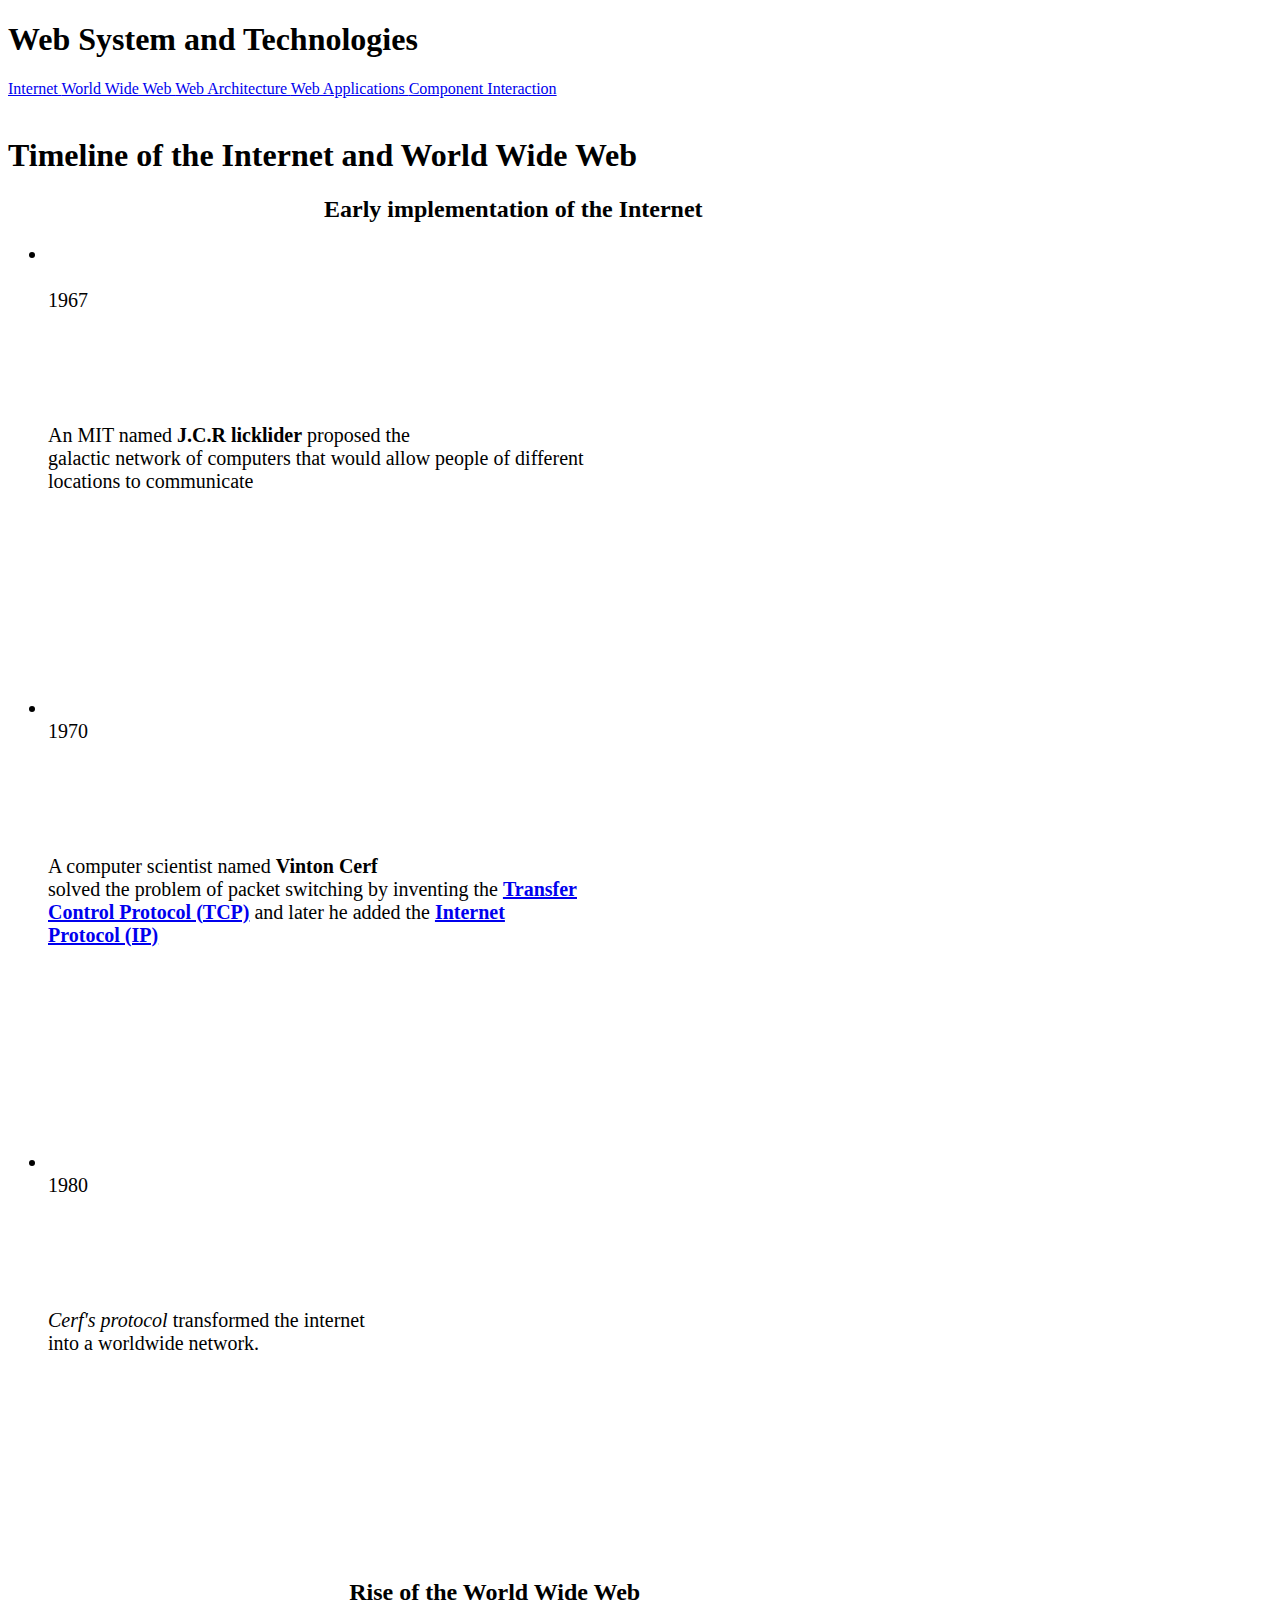
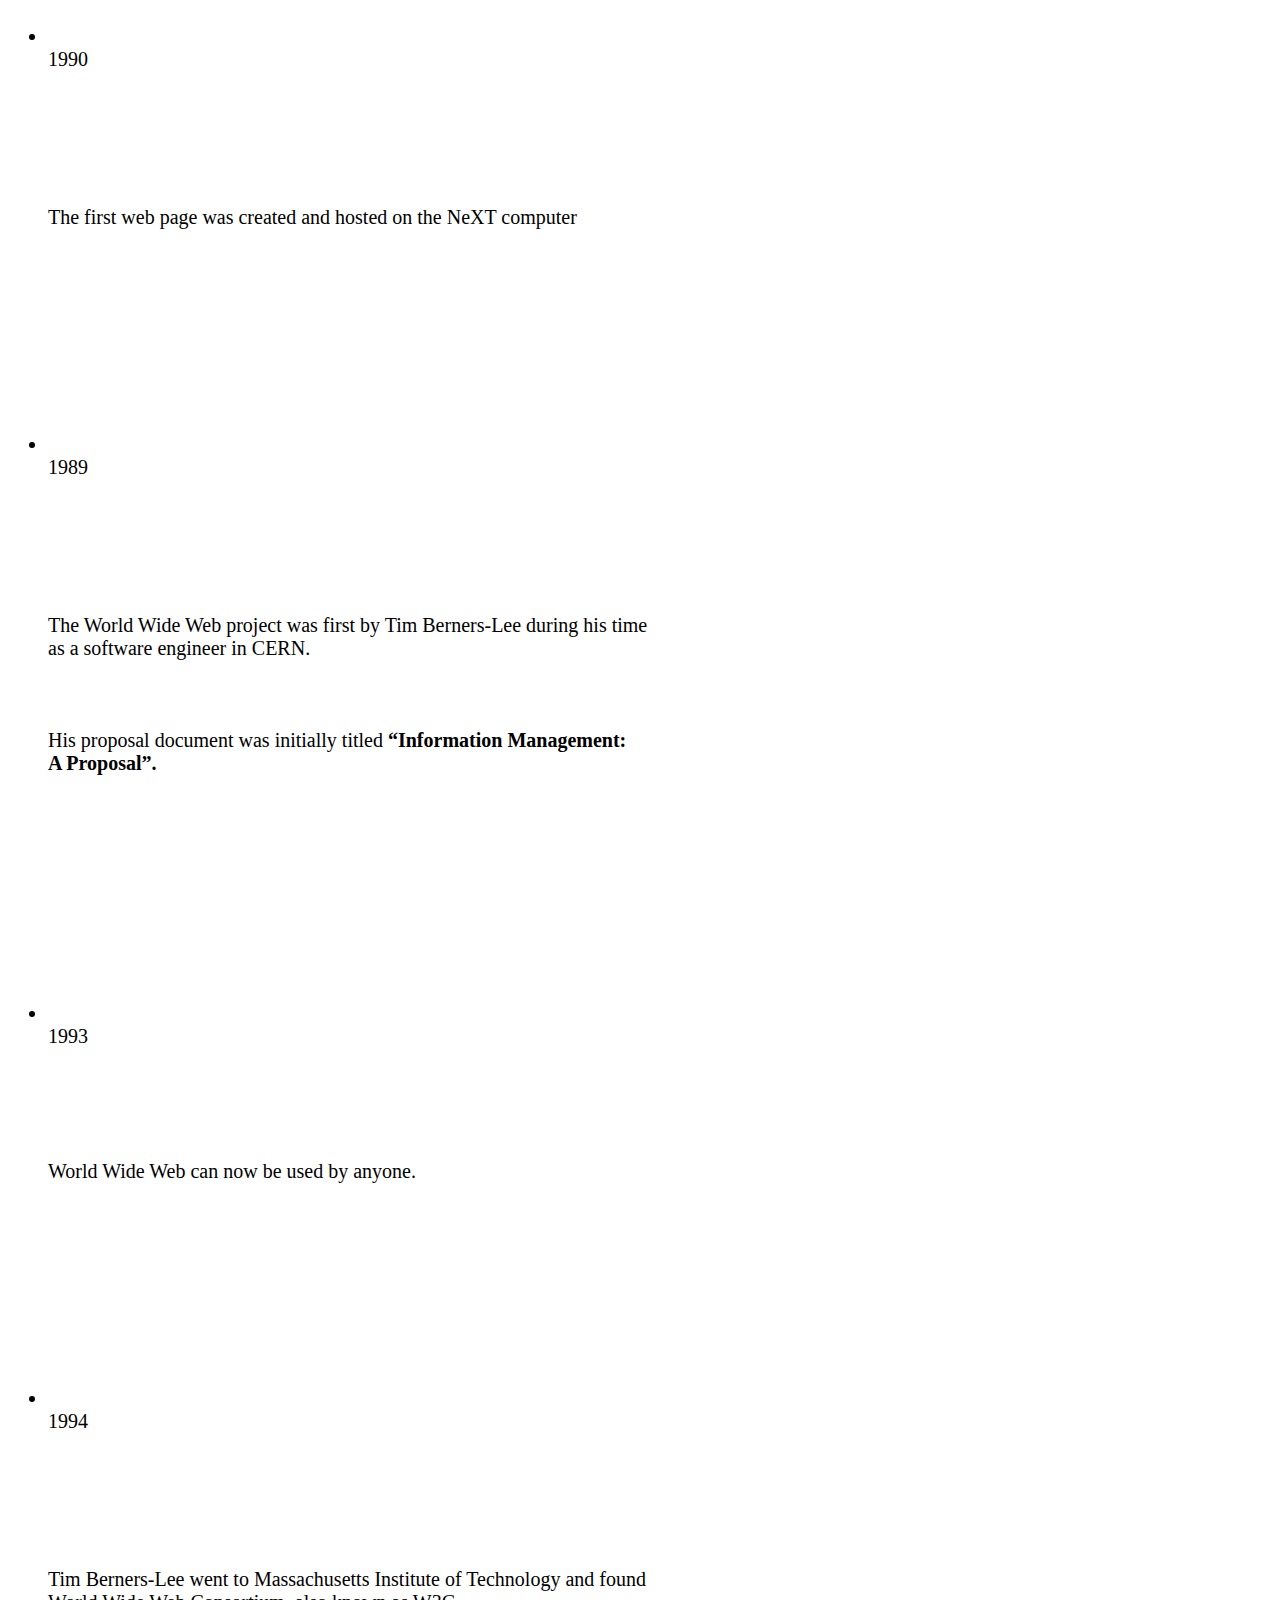
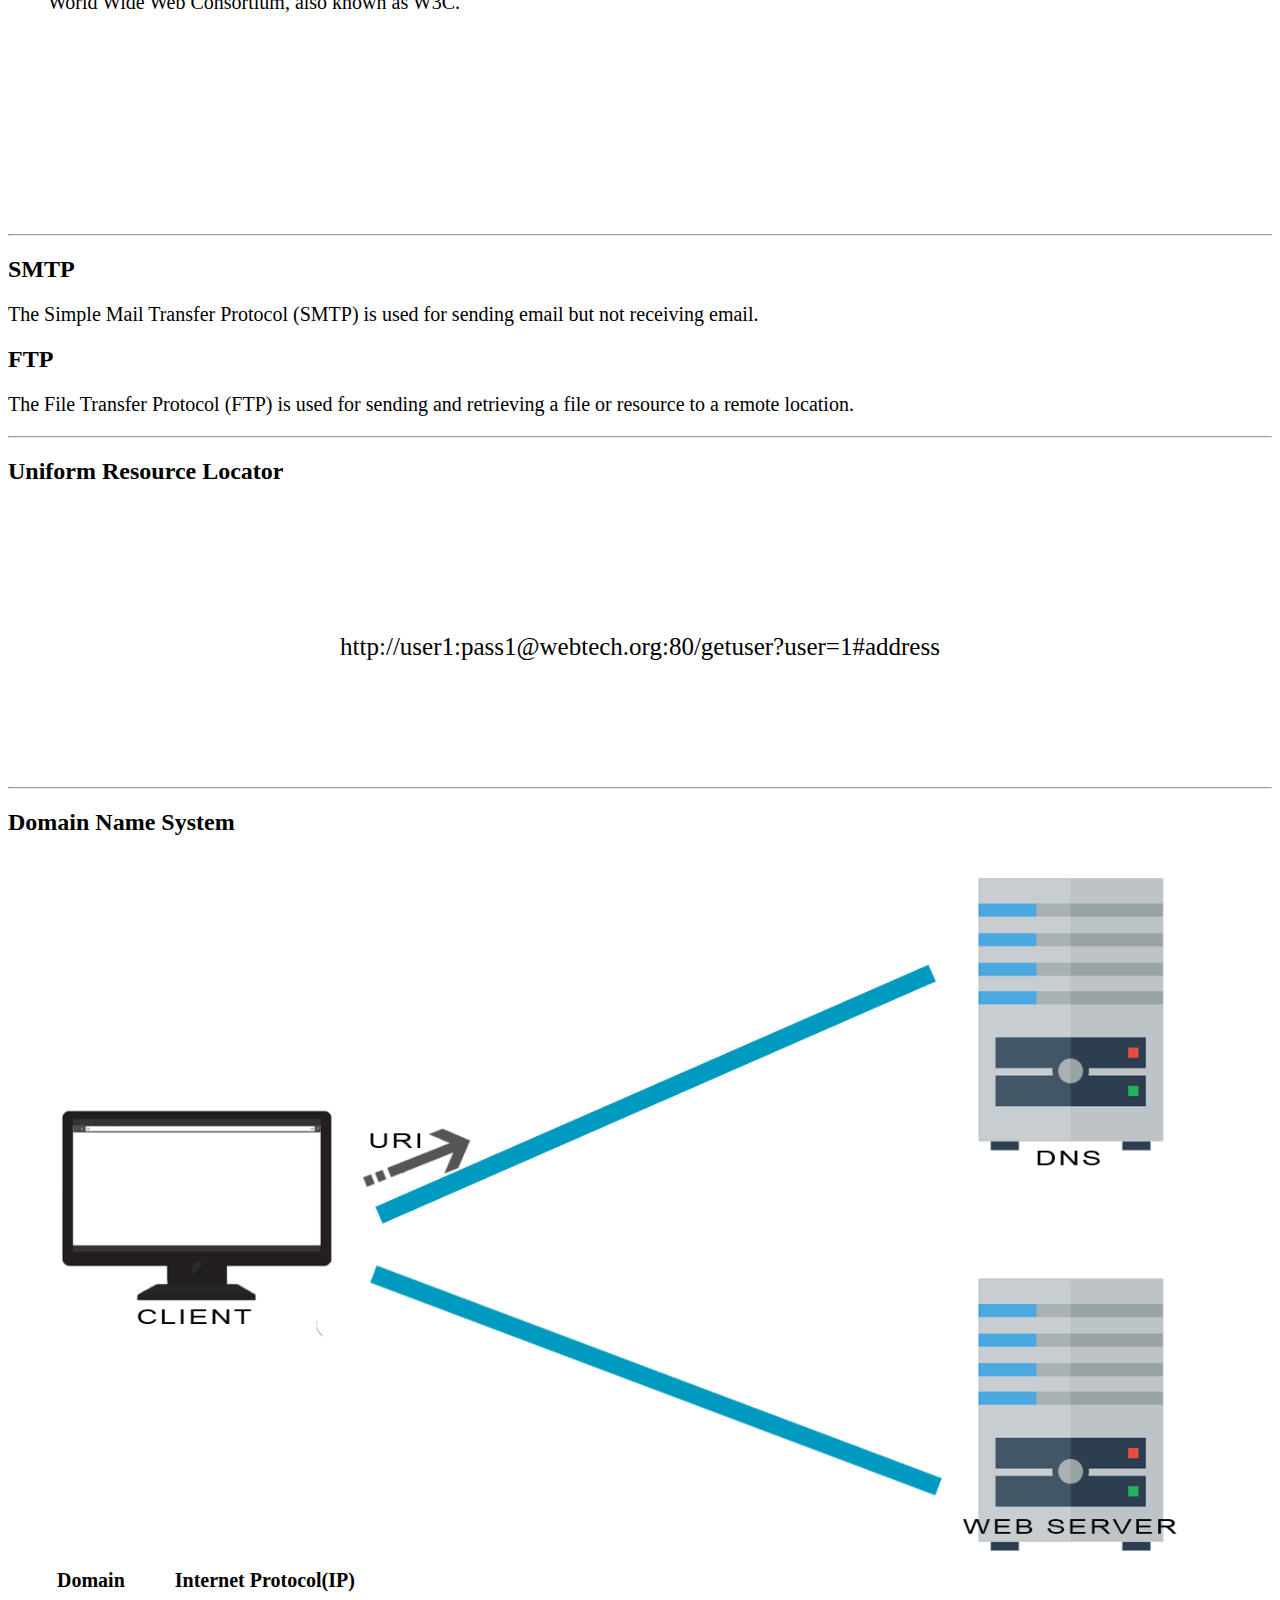
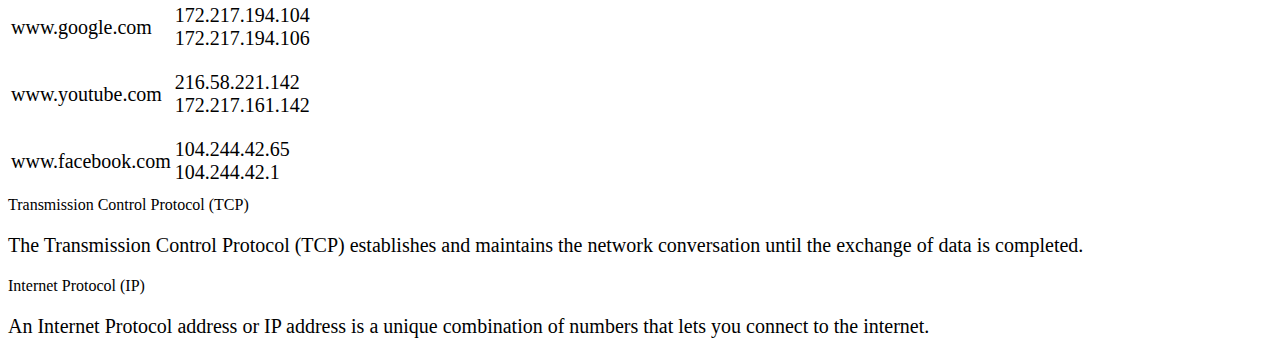
==== index.html @ efdf8cb7 "Merge branch 'master' of https://github.com/majorgeneralproblem/WebTech" ====
<!Doctype HTML>

<html>

<head>
    <!-- Standard Meta -->
    <meta charset="utf-8">
    <meta http-equiv="X-UA-Compatible" content="IE=edge,chrome=1">
    <meta name="viewport" content="width=device-width, initial-scale=1.0, maximum-scale=1.0">

    <!-- Site Properties -->
    <title>Web Development and Technologies</title>
    <link rel="stylesheet" href="assets/library/semantic/semantic.min.css">
    <link rel="stylesheet" href="assets/css/style.css">
    <script src="js/jquery-3.3.1.min.js"></script>
    <script src="assets/library/semantic/semantic.min.js"></script>

</head>

<body class="ui fluid container">
    <div class="ui container" id="header-main">

        <div class="ui header" id="dash-header">
            <div class="ui horizontal divider">
                <!-- is this necessary? -->
                <h1 class="ui center aligned header">
                    <i class="circular power off icon"></i>
                    Web System and Technologies
                </h1>
            </div>
        </div>
        <div class="ui five huge item menu">
            <a class="active item" href="index.html"> Internet </a>
            <a class="item" href="history.html"> World Wide Web </a>
            <a class="item" href="web-arch.html"> Web Architecture </a>
            <a class="item" href="web-app.html"> Web Applications </a>
            <a class="item" href="comp-interact.html"> Component Interaction </a>
        </div>
    </div>


    <div class="ui container"> <br>
        <div class="ui raised fluid segment">
            <h1 class="ui header"> Timeline of the Internet and World Wide Web</h1>
            <div class="ui  container">
                <section class="page-container">
                    <nav class="global-sidebar"></nav>
                    <section class="page">


                        <div class="row">
                            <!-- NVE content div -->
                            <h2 class="ui header" style="padding-left: 25%;"> Early implementation of the Internet </h2>
                            <ul id="timeline" class="timeline">
                                <div class="arrowhead"></div>
                                <li class="">

                                    <div class="timeline-badge">1967 </div>
                                    <div class="timeline-panel">

                                        <div class="timeline-heading">
                                            <p class="timeline-title">An MIT named <b>J.C.R licklider</b> proposed the
                                                galactic network of computers that would allow people of different
                                                locations to communicate</p>
                                        </div>

                                        <div class="timeline-body">

                                        </div>

                                    </div>
                                </li>
                                <li class="timeline-inverted ">
                                    <div class="timeline-badge">1970 </div>
                                    <div class="timeline-panel">

                                        <div class="timeline-heading">
                                            <p class="timeline-title">A computer scientist named <b>Vinton Cerf</b>
                                                solved the problem of packet switching by inventing the <a id="tcp-button"
                                                    href="#"><b>Transfer
                                                        Control Protocol (TCP)</b></a> and later he added the <a id="ip-button"
                                                    href="#"><b>Internet
                                                        Protocol (IP)</b></a></p>
                                        </div>

                                        <div class="timeline-body">

                                        </div>

                                    </div>
                                </li>
                                <li class=" ">
                                    <div class="timeline-badge">1980 </div>
                                    <div class="timeline-panel">

                                        <div class="timeline-heading">
                                            <p class="timeline-title"><i>Cerf's protocol</i> transformed the internet
                                                into a worldwide network.</p>
                                        </div>

                                        <div class="timeline-body">

                                        </div>

                                    </div>
                                </li>

                                <div style="clear: both"></div>


                            </ul>
                            <h2 class="ui header" style="padding-left: 27%;"> Rise of the World Wide Web </h2>
                            <ul id="timeline" class="timeline">
                                <div class="arrowhead"></div>
                                <li class="timeline-inverted ">
                                    <div class="timeline-badge">1990 </div>
                                    <div class="timeline-panel">

                                        <div class="timeline-heading">
                                            <p class="timeline-title">
                                                The first web page was created and hosted on the NeXT computer
                                            </p>
                                        </div>

                                        <div class="timeline-body">

                                        </div>

                                    </div>
                                </li>
                                <li class="    ">
                                    <div class="timeline-badge">1989 </div>
                                    <div class="timeline-panel">

                                        <div class="timeline-heading">
                                            <p class="timeline-title">
                                                The World Wide Web project was first by Tim Berners-Lee during his time
                                                as a software engineer in CERN.
                                                <br><br>
                                                His proposal document was initially titled <b>“Information Management:
                                                    A Proposal”.</b>
                                            </p>
                                        </div>

                                        <div class="timeline-body">

                                        </div>

                                    </div>

                                </li>
                                <li class="timeline-inverted ">
                                    <div class="timeline-badge">1993 </div>
                                    <div class="timeline-panel">

                                        <div class="timeline-heading">
                                            <p class="timeline-title">World Wide Web can now be used by anyone.</p>
                                        </div>

                                        <div class="timeline-body">

                                        </div>

                                    </div>
                                </li>
                                <li class=" ">
                                    <div class="timeline-badge">1994 </div>
                                    <div class="timeline-panel">

                                        <div class="timeline-heading">
                                            <p class="timeline-title">
                                                Tim Berners-Lee went to Massachusetts Institute of Technology and found
                                                World Wide Web Consortium, also known as W3C. </p>
                                        </div>

                                        <div class="timeline-body">

                                        </div>

                                    </div>
                                </li>
                                <div style="clear: both"></div>
                            </ul>
                        </div> <!-- NVE content div -->

                    </section>
                </section>
            </div>
            <hr>   
            <div class="ui hidden divider"></div>
            <div class="ui container">
                <h2>SMTP</h2>
                <p>The Simple Mail Transfer Protocol (SMTP) is used for sending email but not receiving email.</p>
                <h2>FTP</h2>
                <p>The File Transfer Protocol (FTP) is used for sending and retrieving a file or resource to a remote location.</p>
            </div>
            <hr>
            <div class="ui hidden divider"></div>
            <div class="ui container">
                <h2 class="ui header">Uniform Resource Locator</h2>
                <p></p>
                <div style="text-align: center;font-size: 25px; padding: 100px;">

                    <br>
                    <span class="pop clickable" data-content="Protocol" data-variation="huge" data-position="top center">http</span>://<span
                        class="pop clickable" data-content="Username" data-variation="huge" data-position="bottom center">user1</span>:<span
                        class="pop clickable" data-content="Password" data-variation="huge" data-position="top center">pass1</span>@<span
                        class="pop clickable" data-content="Domain Name" data-variation="huge" data-position="bottom center">webtech.org</span>:<span
                        class="pop clickable" data-content="Port Number" data-variation="huge" data-position="top center">80</span>/<span
                        class="pop clickable" data-content="File/Path" data-variation="huge" data-position="bottom center">getuser</span><span
                        class="pop clickable" data-content="Query" data-variation="huge" data-position="top center">?user=1</span>#<span
                        class="pop clickable" data-content="Page Fragment" data-variation="huge" data-position="bottom center">address</span>
                </div>
            </div>
            <br>
            <hr>

            <div class="ui container">
                <div class="ui hidden divider"></div>
                <h2 class="ui header">Domain Name System</h2>

                <img src="assets/images/dns.gif" style="width: 100%">
                <table class="ui celled padded table" style="font-size: 20px;">
                    <thead>
                        <tr>
                            <th class="center aligned">Domain</th>
                            <th>Internet Protocol(IP)</th>
                        </tr>
                    </thead>
                    <tbody>
                        <tr>
                            <td>
                                <p class="ui center aligned header">www.google.com</p>
                            </td>
                            <td class="single line">
                                172.217.194.104
                                <br>172.217.194.106
                            </td>
                        </tr>
                        <tr>
                            <td>
                                <p class="ui center aligned header">www.youtube.com</p>
                            </td>
                            <td class="single line">
                                216.58.221.142<br>
                                172.217.161.142
                            </td>
                            <td>
                                <div class="ui star rating" data-rating="3" data-max-rating="3"></div>
                            </td>
                        </tr>
                        <tr>
                            <td>
                                <p class="ui center aligned header">www.facebook.com</p>
                            </td>
                            <td class="single line">
                                104.244.42.65<br>
                                104.244.42.1
                            </td>
                        </tr>
                    </tbody>
                </table>
            </div>





        </div>

    </div> <!-- End of -->

    <!-- Modals -->
    <div class="ui modal" id="tcp-modal">
        <i class="close icon"></i>
        <div class="header">Transmission Control Protocol (TCP)</div>
        <div class="content">
            <p>
                The Transmission Control Protocol (TCP) establishes and maintains the network conversation
                until the exchange of data is completed.
            </p>

        </div>
    </div>

    <div class="ui modal" id="ip-modal">
        <i class="close icon"></i>
        <div class="header">Internet Protocol (IP)</div>
        <div class="content">
            <p>
                An Internet Protocol address or IP address is a unique combination of numbers that lets you
                connect to the internet.
            </p>

        </div>
    </div>

    <script>
        $('.ui.accordion')
            .accordion();
        $('.ui.modal')
            .modal();
        $('.pop').each(function () {
            var el = $(this);
            el.popup({
                on: 'hover',
                delay: {
                    show: 0,
                    hide: 9999999999,
                    inline: true
                },
                hoverable: true
            });
        });
        $(document).ready(function () {
            $('#tcp-button').click(function (e) {
                e.preventDefault();
                $('#tcp-modal').modal('show');
            });

            $('#ip-button').click(function (e) {
                e.preventDefault();
                $('#ip-modal').modal('show');
            });
        });
    </script>


</body>

</html>
---- assets/css/style.css ----
#main-body {

  background-image: linear-gradient(grey, white, grey);

}

h1 {
    text-shadow: 3px 2px 8px white;
}

body{
    background-image: url(../images/worldwide.jpg);
    background-repeat: no-repeat; 
    background-size: cover;
    background-position: center;
    background-attachment: fixed;
}


p {
    font-size: 20px;
}

li {
    white-space: pre-line;
    font-size: 20px;
}

.clickable{
    cursor: pointer;
}
.filter {
   -webkit-filter: invert(1);
   filter: invert(1);
   }
.filter:hover {
	-webkit-filter: invert(0);
   filter: invert(0);
}
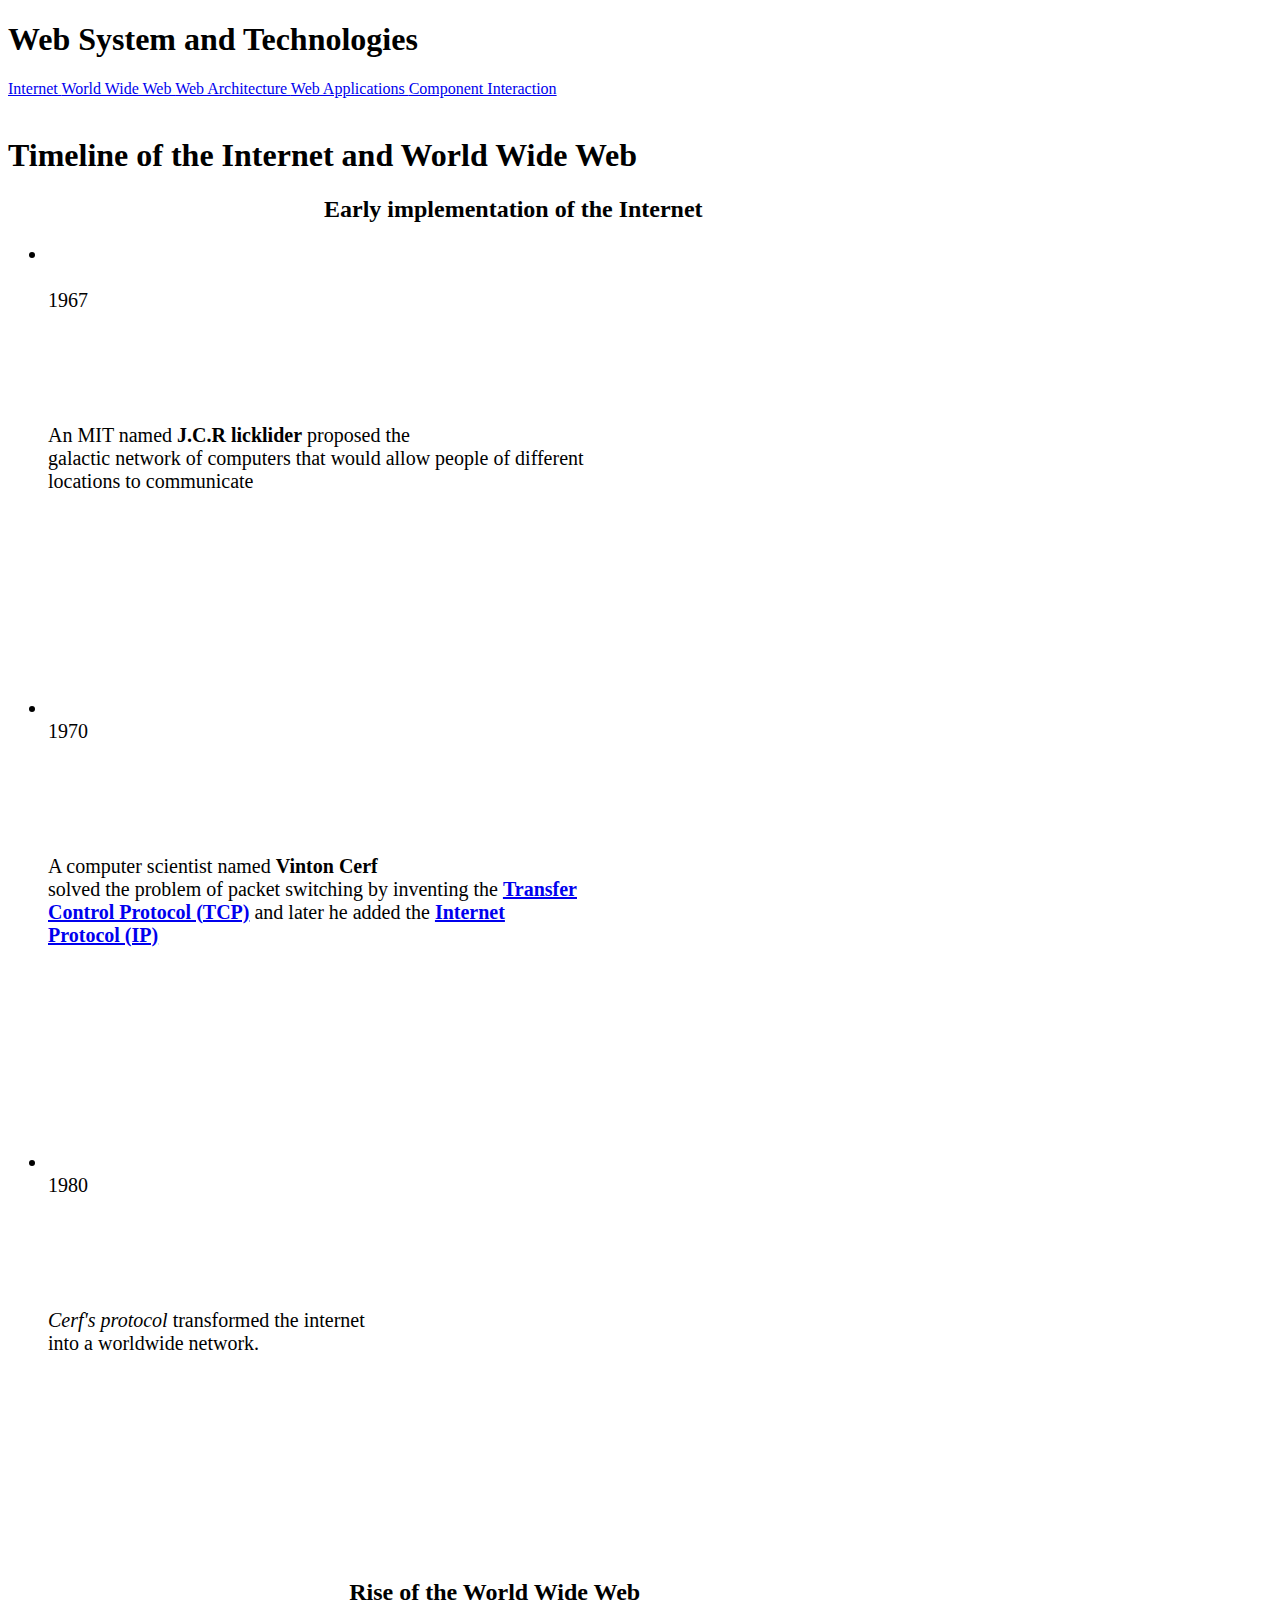
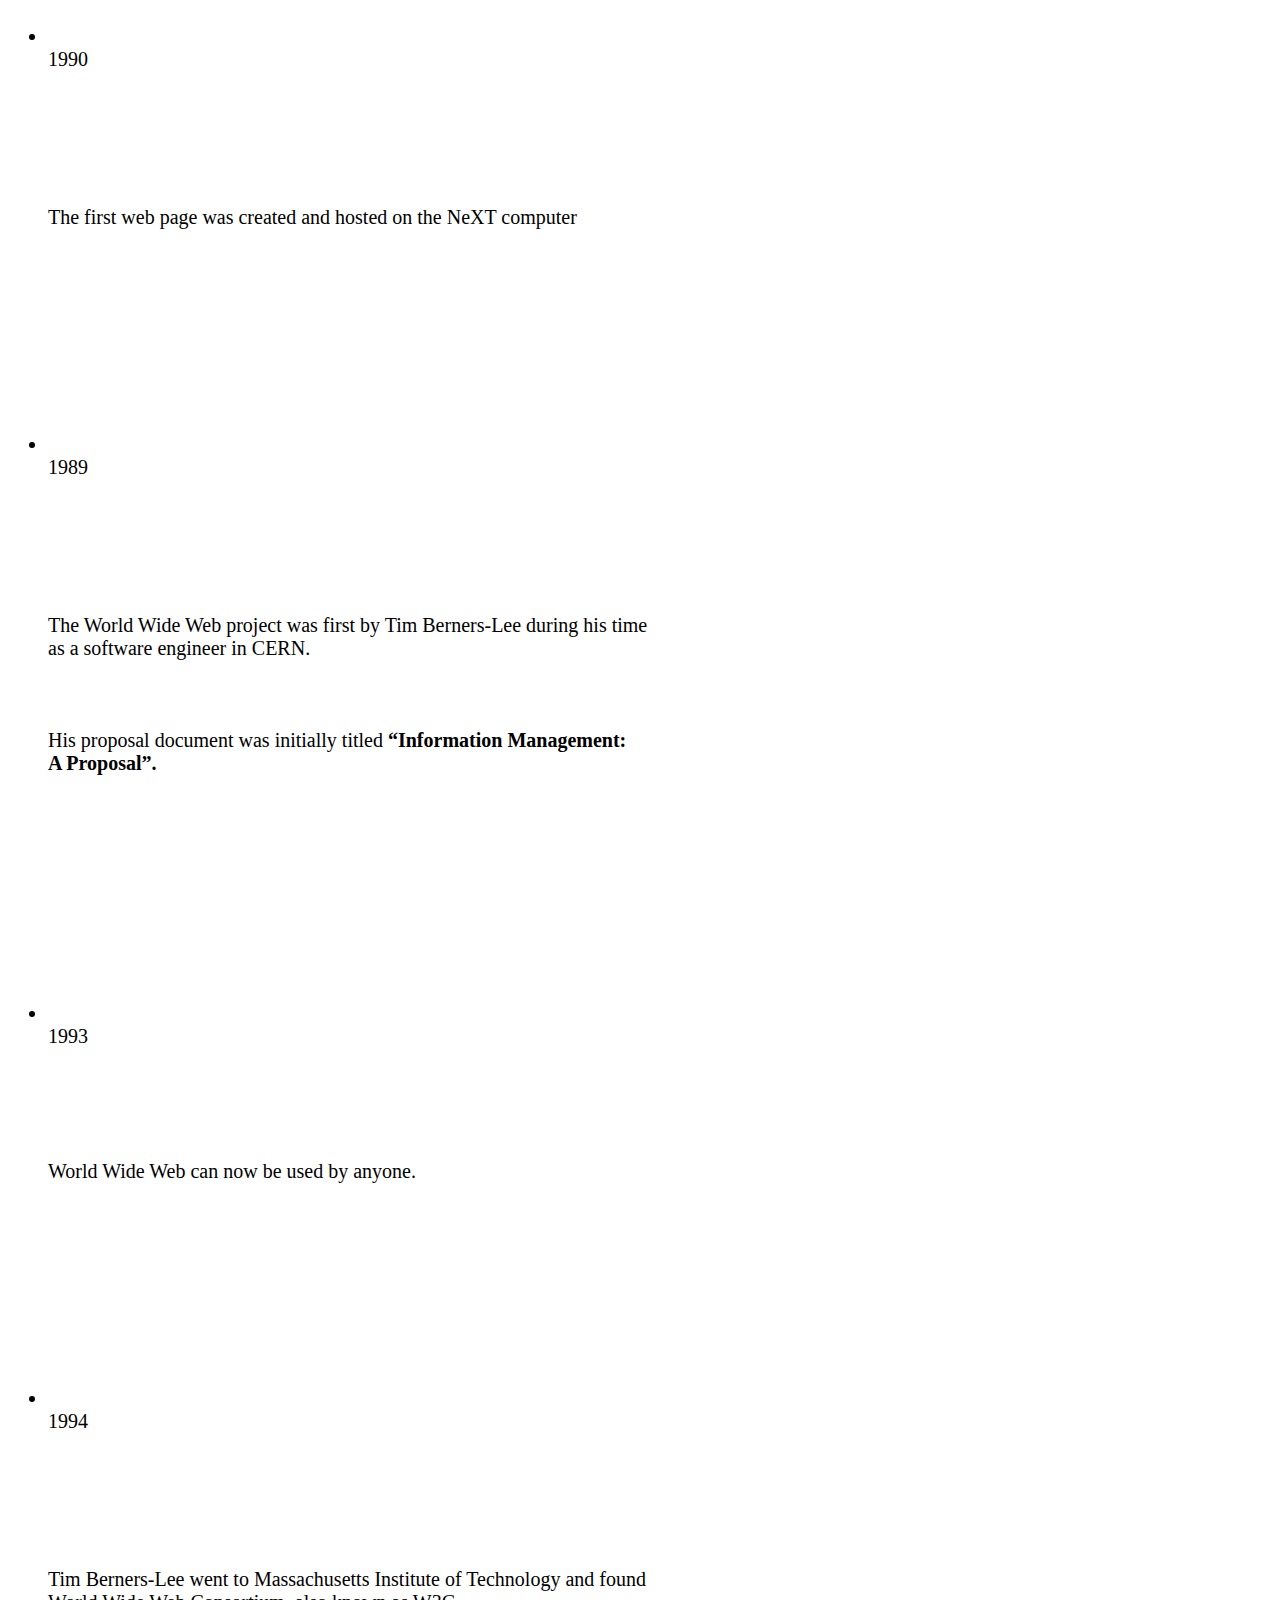
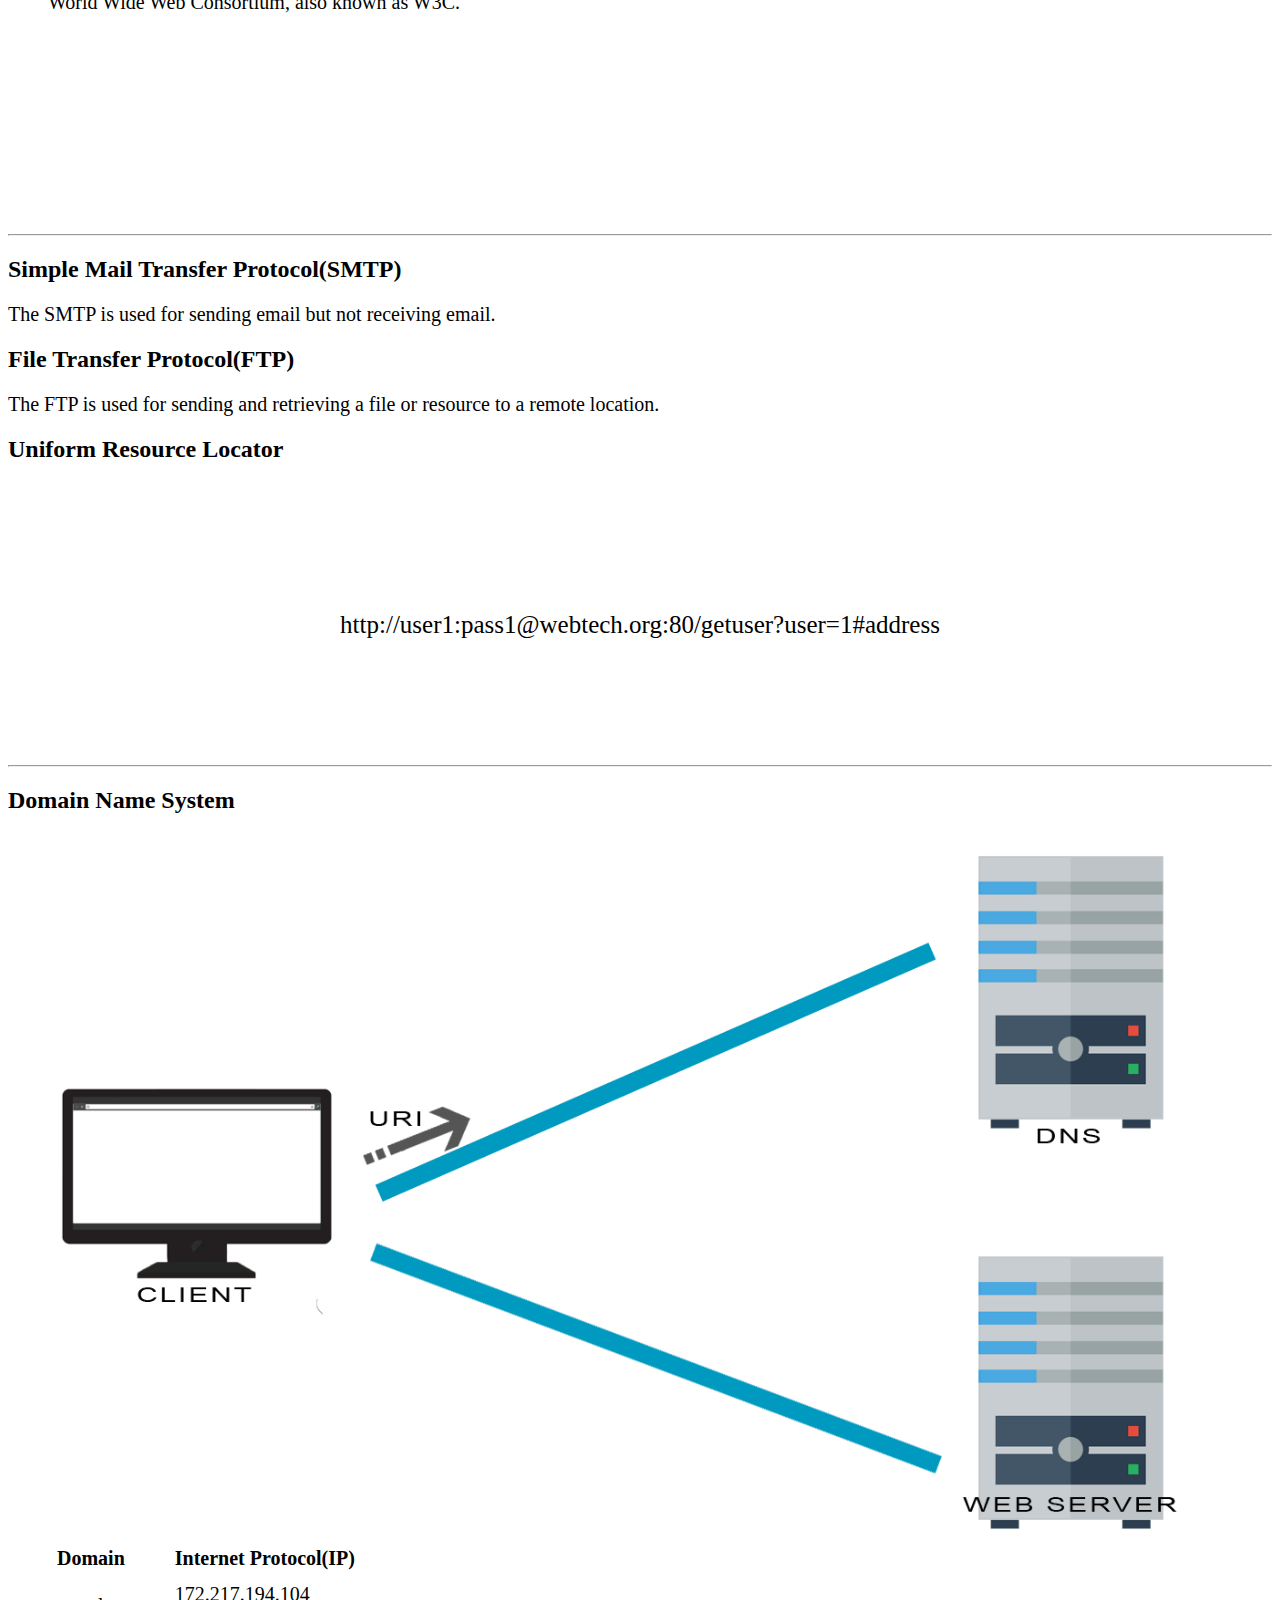
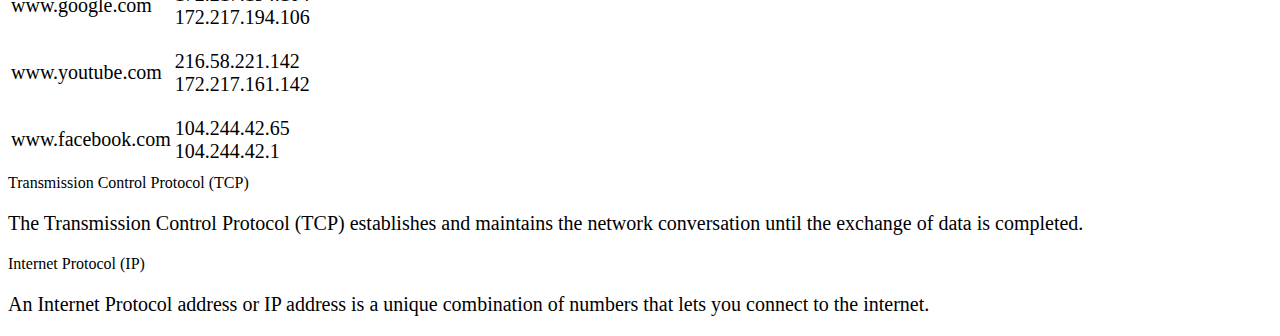
==== commit 6298c59c: "edit" ====
--- a/index.html
+++ b/index.html
@@ -189,12 +189,11 @@
             <hr>   
             <div class="ui hidden divider"></div>
             <div class="ui container">
-                <h2>SMTP</h2>
-                <p>The Simple Mail Transfer Protocol (SMTP) is used for sending email but not receiving email.</p>
-                <h2>FTP</h2>
-                <p>The File Transfer Protocol (FTP) is used for sending and retrieving a file or resource to a remote location.</p>
-            </div>
-            <hr>
+                <h2>Simple Mail Transfer Protocol(SMTP)</h2>
+                <p>The SMTP is used for sending email but not receiving email.</p>
+                <h2>File Transfer Protocol(FTP)</h2>
+                <p>The FTP is used for sending and retrieving a file or resource to a remote location.</p>
+            </div>
             <div class="ui hidden divider"></div>
             <div class="ui container">
                 <h2 class="ui header">Uniform Resource Locator</h2>
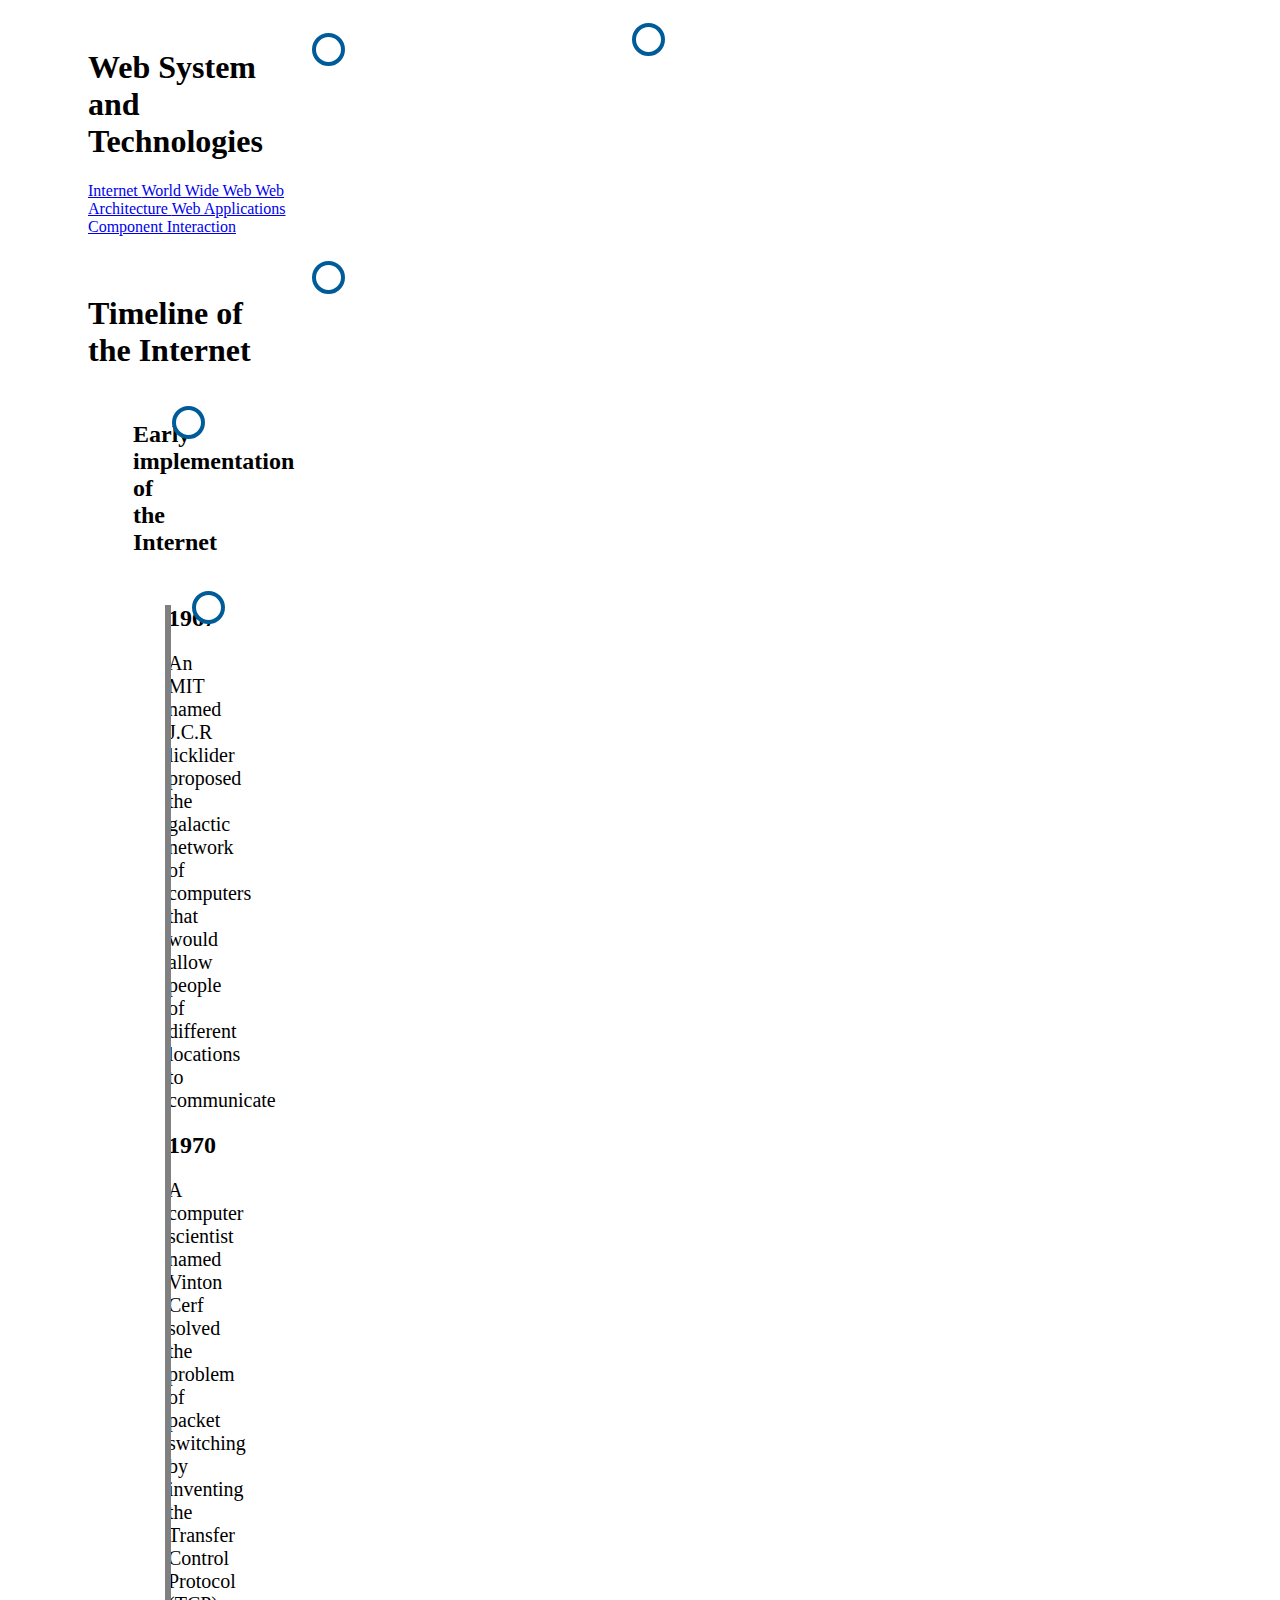
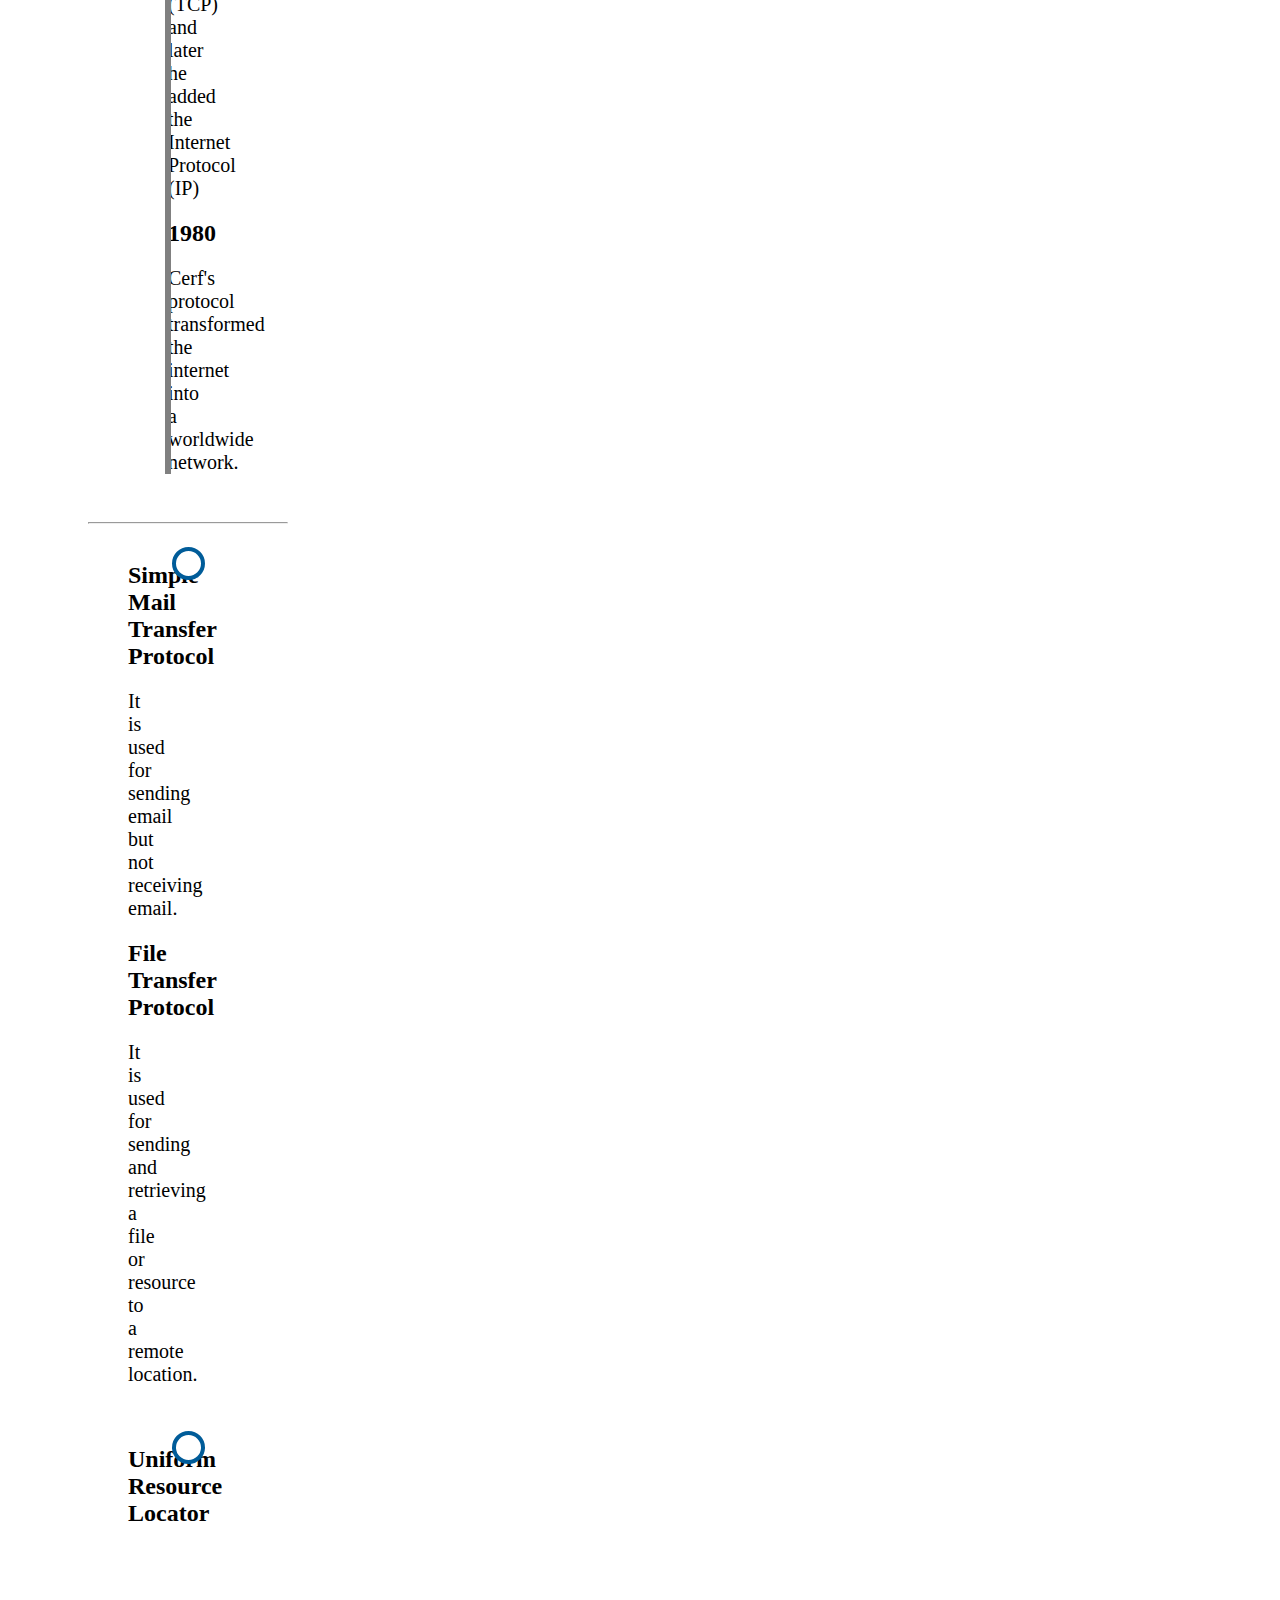
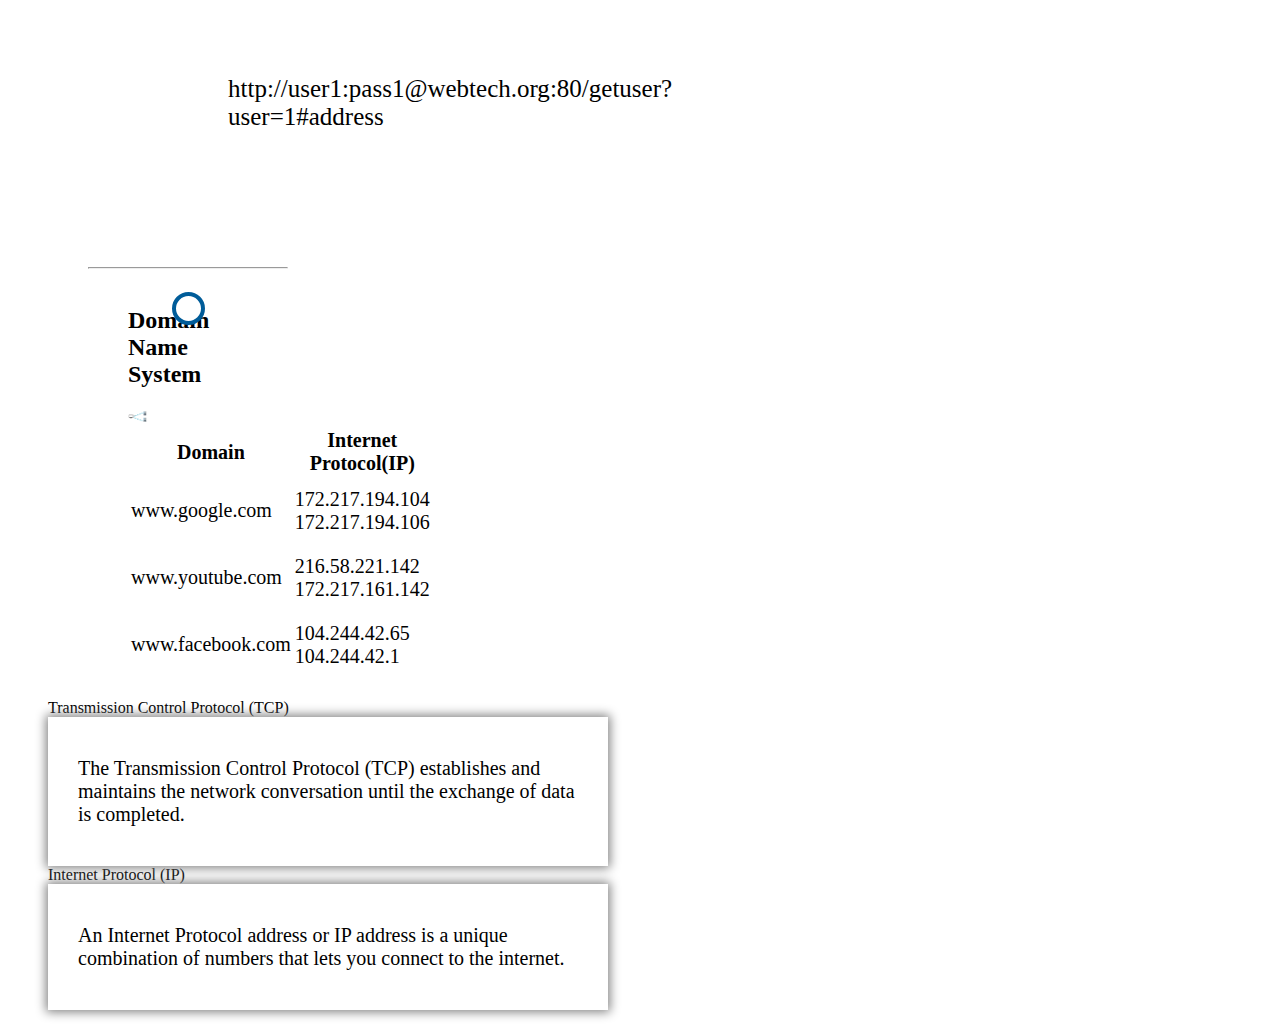
==== commit c56c9802: "add" ====
--- a/index.html
+++ b/index.html
@@ -12,6 +12,7 @@
     <title>Web Development and Technologies</title>
     <link rel="stylesheet" href="assets/library/semantic/semantic.min.css">
     <link rel="stylesheet" href="assets/css/style.css">
+    <link rel="stylesheet" href="assets/css/timeline.css">
     <script src="js/jquery-3.3.1.min.js"></script>
     <script src="assets/library/semantic/semantic.min.js"></script>
 
@@ -41,7 +42,7 @@
 
     <div class="ui container"> <br>
         <div class="ui raised fluid segment">
-            <h1 class="ui header"> Timeline of the Internet and World Wide Web</h1>
+            <h1 class="ui header"> Timeline of the Internet</h1>
             <div class="ui  container">
                 <section class="page-container">
                     <nav class="global-sidebar"></nav>
@@ -51,136 +52,38 @@
                         <div class="row">
                             <!-- NVE content div -->
                             <h2 class="ui header" style="padding-left: 25%;"> Early implementation of the Internet </h2>
-                            <ul id="timeline" class="timeline">
-                                <div class="arrowhead"></div>
-                                <li class="">
-
-                                    <div class="timeline-badge">1967 </div>
-                                    <div class="timeline-panel">
-
-                                        <div class="timeline-heading">
-                                            <p class="timeline-title">An MIT named <b>J.C.R licklider</b> proposed the
-                                                galactic network of computers that would allow people of different
-                                                locations to communicate</p>
-                                        </div>
-
-                                        <div class="timeline-body">
-
-                                        </div>
-
-                                    </div>
-                                </li>
-                                <li class="timeline-inverted ">
-                                    <div class="timeline-badge">1970 </div>
-                                    <div class="timeline-panel">
-
-                                        <div class="timeline-heading">
-                                            <p class="timeline-title">A computer scientist named <b>Vinton Cerf</b>
-                                                solved the problem of packet switching by inventing the <a id="tcp-button"
-                                                    href="#"><b>Transfer
-                                                        Control Protocol (TCP)</b></a> and later he added the <a id="ip-button"
-                                                    href="#"><b>Internet
-                                                        Protocol (IP)</b></a></p>
-                                        </div>
-
-                                        <div class="timeline-body">
-
-                                        </div>
-
-                                    </div>
-                                </li>
-                                <li class=" ">
-                                    <div class="timeline-badge">1980 </div>
-                                    <div class="timeline-panel">
-
-                                        <div class="timeline-heading">
-                                            <p class="timeline-title"><i>Cerf's protocol</i> transformed the internet
-                                                into a worldwide network.</p>
-                                        </div>
-
-                                        <div class="timeline-body">
-
-                                        </div>
-
-                                    </div>
-                                </li>
-
-                                <div style="clear: both"></div>
-
-
-                            </ul>
-                            <h2 class="ui header" style="padding-left: 27%;"> Rise of the World Wide Web </h2>
-                            <ul id="timeline" class="timeline">
-                                <div class="arrowhead"></div>
-                                <li class="timeline-inverted ">
-                                    <div class="timeline-badge">1990 </div>
-                                    <div class="timeline-panel">
-
-                                        <div class="timeline-heading">
-                                            <p class="timeline-title">
-                                                The first web page was created and hosted on the NeXT computer
-                                            </p>
-                                        </div>
-
-                                        <div class="timeline-body">
-
-                                        </div>
-
-                                    </div>
-                                </li>
-                                <li class="    ">
-                                    <div class="timeline-badge">1989 </div>
-                                    <div class="timeline-panel">
-
-                                        <div class="timeline-heading">
-                                            <p class="timeline-title">
-                                                The World Wide Web project was first by Tim Berners-Lee during his time
-                                                as a software engineer in CERN.
-                                                <br><br>
-                                                His proposal document was initially titled <b>“Information Management:
-                                                    A Proposal”.</b>
-                                            </p>
-                                        </div>
-
-                                        <div class="timeline-body">
-
-                                        </div>
-
-                                    </div>
-
-                                </li>
-                                <li class="timeline-inverted ">
-                                    <div class="timeline-badge">1993 </div>
-                                    <div class="timeline-panel">
-
-                                        <div class="timeline-heading">
-                                            <p class="timeline-title">World Wide Web can now be used by anyone.</p>
-                                        </div>
-
-                                        <div class="timeline-body">
-
-                                        </div>
-
-                                    </div>
-                                </li>
-                                <li class=" ">
-                                    <div class="timeline-badge">1994 </div>
-                                    <div class="timeline-panel">
-
-                                        <div class="timeline-heading">
-                                            <p class="timeline-title">
-                                                Tim Berners-Lee went to Massachusetts Institute of Technology and found
-                                                World Wide Web Consortium, also known as W3C. </p>
-                                        </div>
-
-                                        <div class="timeline-body">
-
-                                        </div>
-
-                                    </div>
-                                </li>
-                                <div style="clear: both"></div>
-                            </ul>
+                           
+                            <div class="ui  container">
+								<div class="timeline">
+
+									<div class="timeline-container timeline-left">
+										<div class="timeline-content">
+											<h2>1967</h2>
+											<p>An MIT named J.C.R licklider proposed the
+galactic network of computers that would allow people of different
+locations to communicate</p>
+										</div>
+									</div>
+									<div class="timeline-container timeline-right">
+										<div class="timeline-content">
+											<h2>1970</h2>
+											<p>A computer scientist named Vinton Cerf
+solved the problem of packet switching by inventing the Transfer
+Control Protocol (TCP) and later he added the Internet
+Protocol (IP)</p>
+										</div>
+									</div>
+									<div class="timeline-container timeline-left">
+										<div class="timeline-content">
+											<h2>1980</h2>
+											<p>Cerf's protocol transformed the internet
+into a worldwide network.</p>
+										</div>
+									</div>
+
+								</div>
+							</div>
+
                         </div> <!-- NVE content div -->
 
                     </section>
@@ -189,10 +92,10 @@
             <hr>   
             <div class="ui hidden divider"></div>
             <div class="ui container">
-                <h2>Simple Mail Transfer Protocol(SMTP)</h2>
-                <p>The SMTP is used for sending email but not receiving email.</p>
-                <h2>File Transfer Protocol(FTP)</h2>
-                <p>The FTP is used for sending and retrieving a file or resource to a remote location.</p>
+                <h2>Simple Mail Transfer Protocol</h2>
+                <p>It is used for sending email but not receiving email.</p>
+                <h2>File Transfer Protocol</h2>
+                <p>It is used for sending and retrieving a file or resource to a remote location.</p>
             </div>
             <div class="ui hidden divider"></div>
             <div class="ui container">
--- a/assets/css/timeline.css
+++ b/assets/css/timeline.css
@@ -0,0 +1,142 @@
+* {
+    box-sizing: border-box;
+}
+
+/* The actual timeline (the vertical ruler) */
+.timeline {
+    position: relative;
+    max-width: 1200px;
+    margin: 0 auto;
+}
+
+/* The actual timeline (the vertical ruler) */
+.timeline::after {
+    content: "";
+    position: absolute;
+    width: 6px;
+    background-color: grey;
+    top: 0;
+    bottom: 0;
+    left: 50%;
+    margin-left: -3px;
+}
+
+/* Container around content */
+.container {
+    padding: 10px 40px;
+    position: relative;
+    background-color: inherit;
+    width: 50%;
+}
+
+/* The circles on the timeline */
+.container::after {
+    content: "";
+    position: absolute;
+    width: 25px;
+    height: 25px;
+    right: -17px;
+    background-color: white;
+    border: 4px solid #005c99;
+    top: 15px;
+    border-radius: 50%;
+    z-index: 1;
+}
+
+/* Place the container to the left */
+.left {
+    left: 0;
+}
+
+/* Place the container to the right */
+.right {
+    left: 50%;
+}
+
+/* Add arrows to the left container (pointing right) */
+.left::before {
+    content: " ";
+    height: 0;
+    position: absolute;
+    top: 22px;
+    width: 0;
+    z-index: 1;
+    right: 30px;
+    border: medium solid #0099ff;
+    border-width: 10px 0 10px 10px;
+    border-color: transparent transparent transparent #0099ff;
+}
+
+/* Add arrows to the right container (pointing left) */
+.right::before {
+    content: " ";
+    height: 0;
+    position: absolute;
+    top: 22px;
+    width: 0;
+    z-index: 1;
+    left: 30px;
+    border: medium solid #0099ff;
+    border-width: 10px 10px 10px 0;
+    border-color: transparent #0099ff transparent transparent;
+}
+
+/* Fix the circle for containers on the right side */
+.right::after {
+    left: -16px;
+}
+
+/* The actual content */
+.content {
+    padding: 20px 30px;
+    background-color: white;
+    position: relative;
+    /* border-radius: 6px; */
+    box-shadow: 0px 0px 10px 2px grey;
+}
+
+.content h2 {
+    padding: 15px;
+    background: #0099ff;
+    color: #fff;
+    margin: -20px -30px 0 -30px;
+    font-weight: 300;
+    /* border-radius: 6px; */
+    /*   border-radius: 8px 23px 0 28px; */
+    /*   @include prefix(border-radius,196px 123px 0 0); */
+}
+
+/* Media queries - Responsive timeline on screens less than 600px wide */
+@media screen and (max-width: 600px) {
+
+    /* Place the timelime to the left */
+    .timeline::after {
+        left: 31px;
+    }
+
+    /* Full-width containers */
+    .container {
+        width: 100%;
+        padding-left: 70px;
+        padding-right: 25px;
+    }
+
+    /* Make sure that all arrows are pointing leftwards */
+    .container::before {
+        left: 60px;
+        border: medium solid white;
+        border-width: 10px 10px 10px 0;
+        border-color: transparent white transparent transparent;
+    }
+
+    /* Make sure all circles are at the same spot */
+    .left::after,
+    .right::after {
+        left: 15px;
+    }
+
+    /* Make all right containers behave like the left ones */
+    .right {
+        left: 0%;
+    }
+}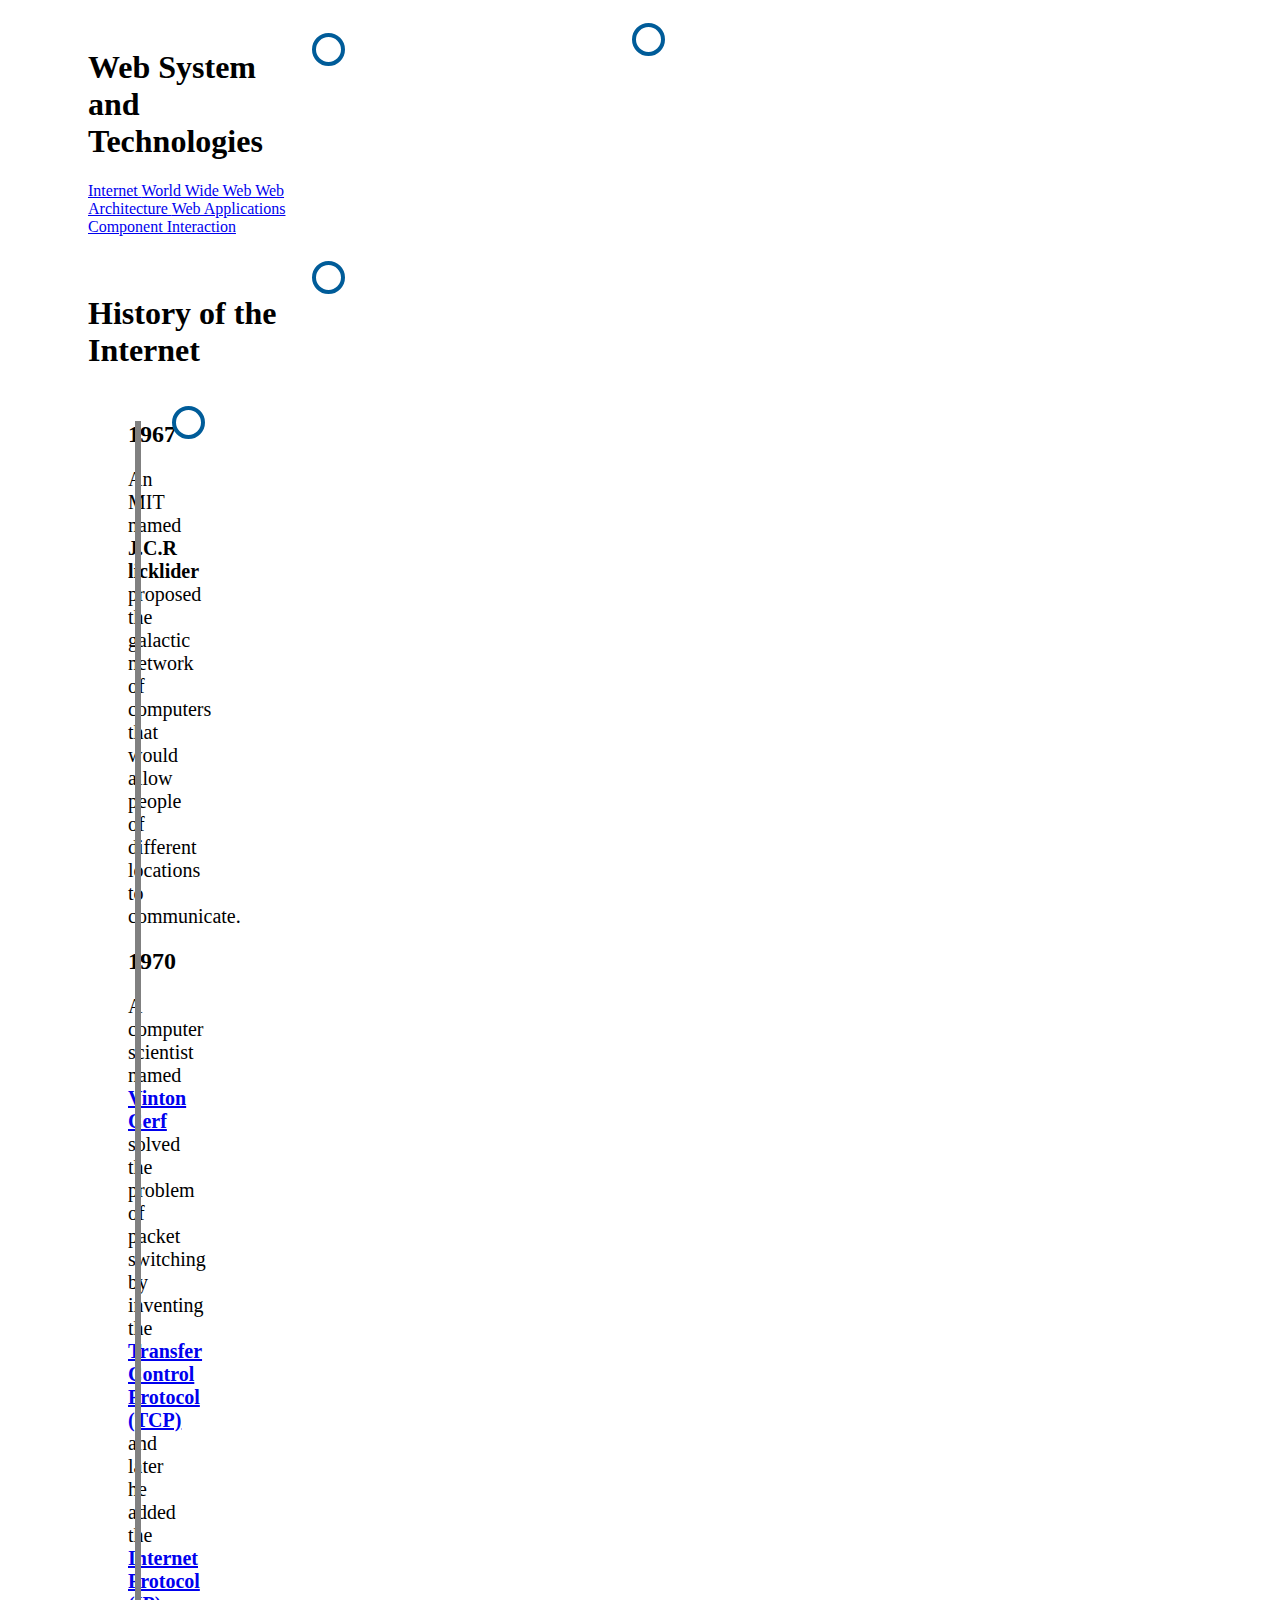
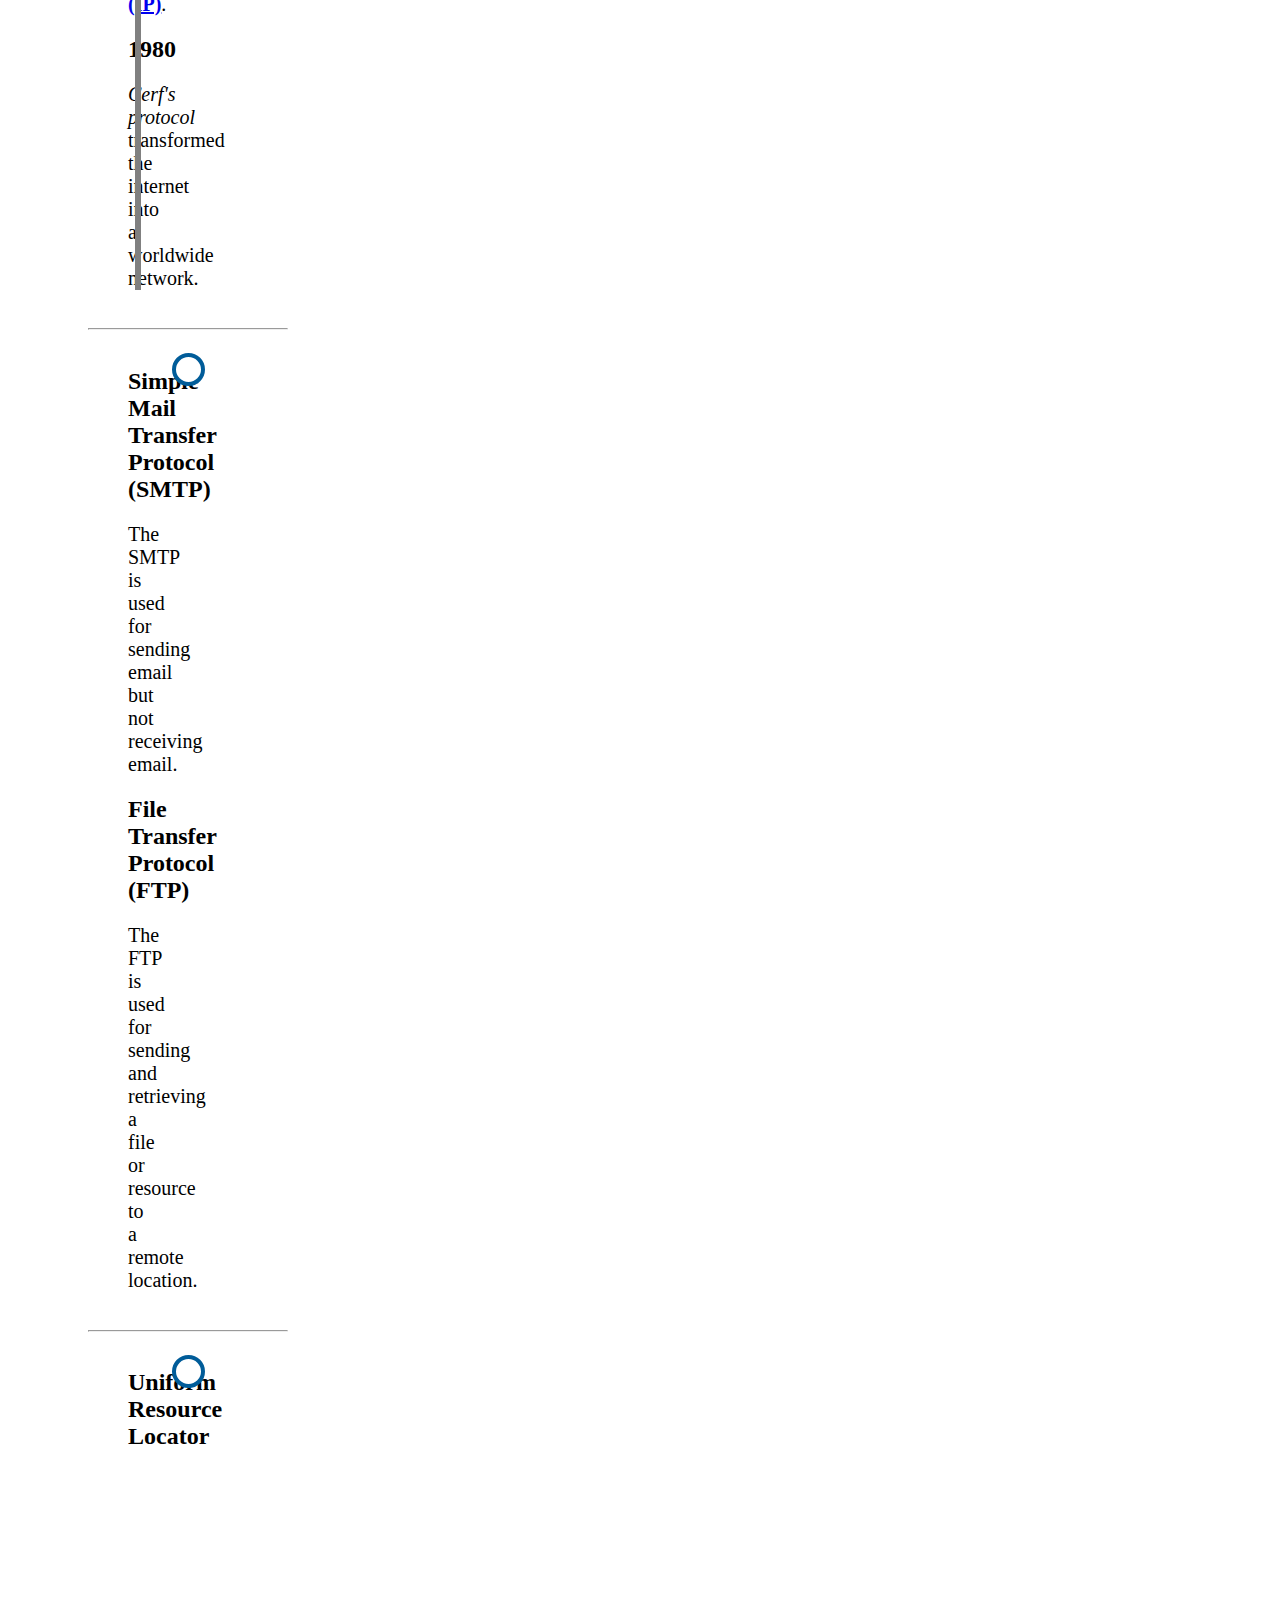
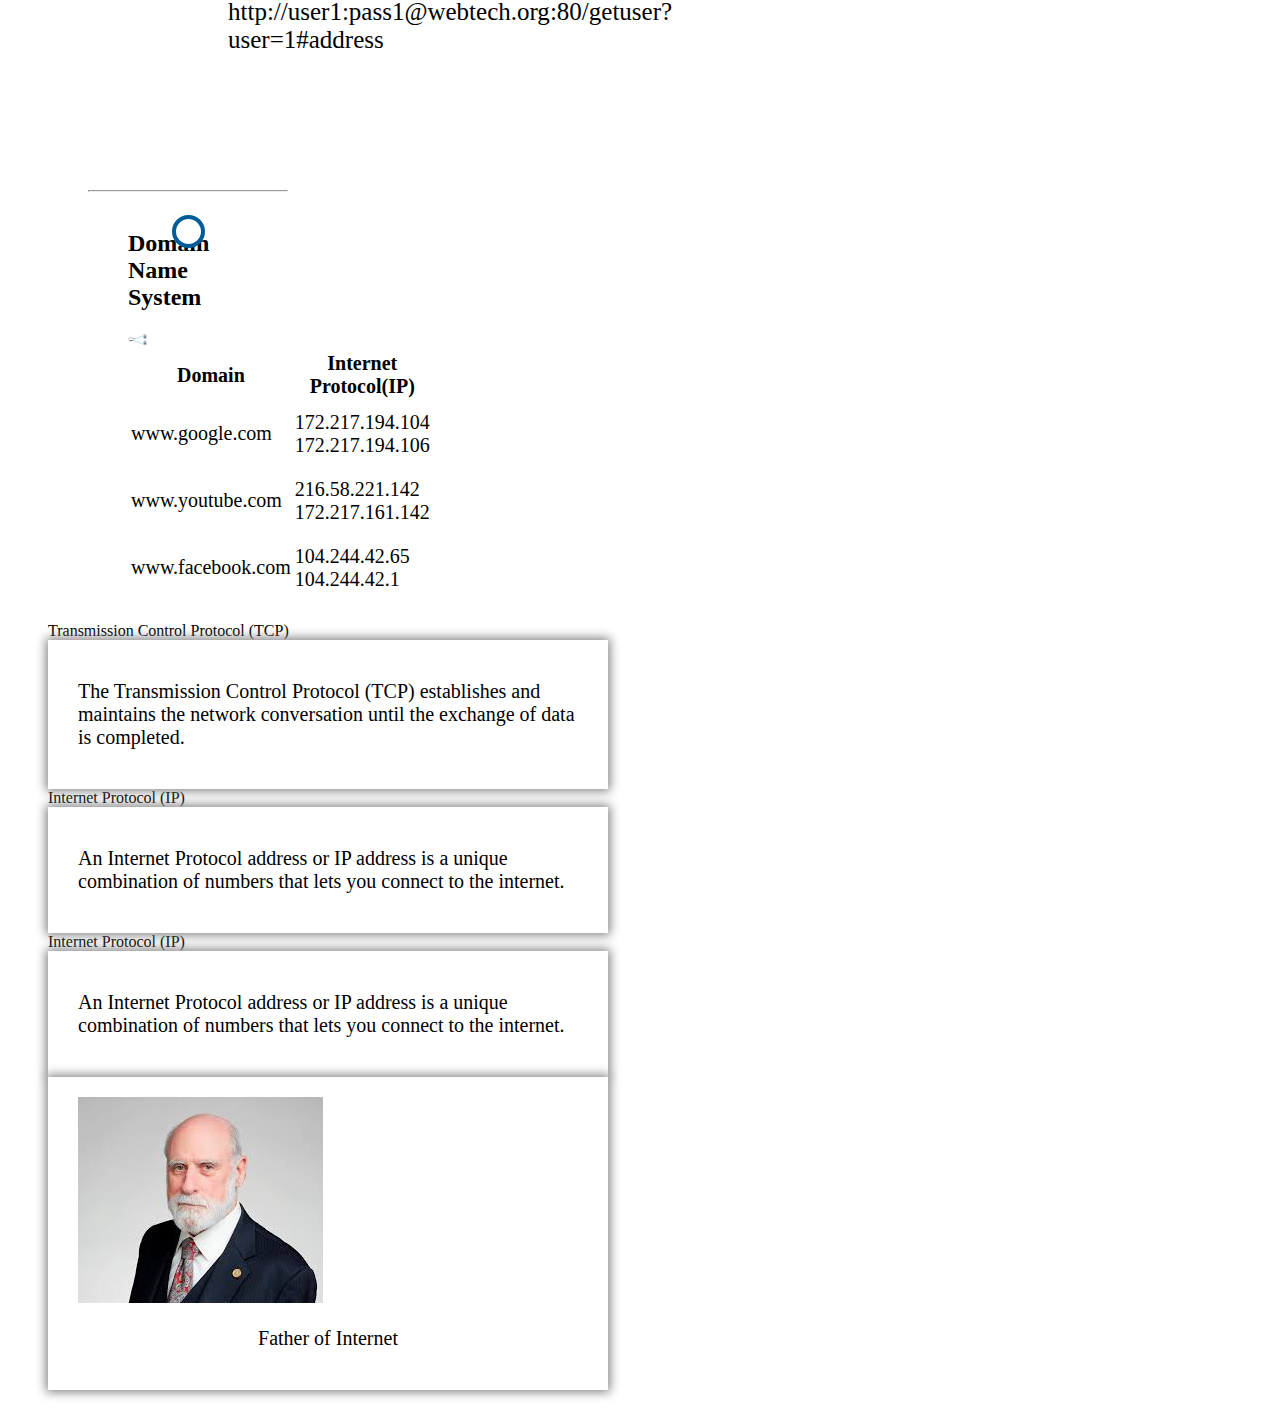
==== commit fd86ac9c: "added venton cerf image" ====
--- a/index.html
+++ b/index.html
@@ -42,61 +42,46 @@
 
     <div class="ui container"> <br>
         <div class="ui raised fluid segment">
-            <h1 class="ui header"> Timeline of the Internet</h1>
+            <h1 class="ui header"> History of the Internet</h1>
             <div class="ui  container">
-                <section class="page-container">
-                    <nav class="global-sidebar"></nav>
-                    <section class="page">
-
-
-                        <div class="row">
-                            <!-- NVE content div -->
-                            <h2 class="ui header" style="padding-left: 25%;"> Early implementation of the Internet </h2>
-                           
-                            <div class="ui  container">
-								<div class="timeline">
-
-									<div class="timeline-container timeline-left">
-										<div class="timeline-content">
-											<h2>1967</h2>
-											<p>An MIT named J.C.R licklider proposed the
-galactic network of computers that would allow people of different
-locations to communicate</p>
-										</div>
-									</div>
-									<div class="timeline-container timeline-right">
-										<div class="timeline-content">
-											<h2>1970</h2>
-											<p>A computer scientist named Vinton Cerf
-solved the problem of packet switching by inventing the Transfer
-Control Protocol (TCP) and later he added the Internet
-Protocol (IP)</p>
-										</div>
-									</div>
-									<div class="timeline-container timeline-left">
-										<div class="timeline-content">
-											<h2>1980</h2>
-											<p>Cerf's protocol transformed the internet
-into a worldwide network.</p>
-										</div>
-									</div>
-
-								</div>
-							</div>
-
-                        </div> <!-- NVE content div -->
-
-                    </section>
-                </section>
-            </div>
-            <hr>   
+                <div class="timeline">
+
+                    <div class="timeline-container timeline-left">
+                        <div class="timeline-content">
+                            <h2>1967</h2>
+                            <p>An MIT named <b>J.C.R licklider</b> proposed the
+                                galactic network of computers that would allow people of different
+                                locations to communicate.</p>
+                        </div>
+                    </div>
+                    <div class="timeline-container timeline-right">
+                        <div class="timeline-content">
+                            <h2>1970</h2>
+                            <p>A computer scientist named <a id="cerf-button" href="#"><b>Vinton Cerf</b></a>
+                                solved the problem of packet switching by inventing the <a id="tcp-button" href="#"><b>Transfer
+                                        Control Protocol (TCP)</b></a> and later he added the <a id="ip-button" href="#"><b>Internet
+                                        Protocol (IP)</b></a>.</p>
+                        </div>
+                    </div>
+                    <div class="timeline-container timeline-left">
+                        <div class="timeline-content">
+                            <h2>1980</h2>
+                            <p><i>Cerf's protocol</i> transformed the internet
+                                into a worldwide network.</p>
+                        </div>
+                    </div>
+
+                </div>
+            </div>
+            <hr>
             <div class="ui hidden divider"></div>
             <div class="ui container">
-                <h2>Simple Mail Transfer Protocol</h2>
-                <p>It is used for sending email but not receiving email.</p>
-                <h2>File Transfer Protocol</h2>
-                <p>It is used for sending and retrieving a file or resource to a remote location.</p>
-            </div>
+                <h2>Simple Mail Transfer Protocol (SMTP)</h2>
+                <p>The SMTP is used for sending email but not receiving email.</p>
+                <h2>File Transfer Protocol (FTP)</h2>
+                <p>The FTP is used for sending and retrieving a file or resource to a remote location.</p>
+            </div>
+            <hr>
             <div class="ui hidden divider"></div>
             <div class="ui container">
                 <h2 class="ui header">Uniform Resource Locator</h2>
@@ -196,10 +181,33 @@
 
         </div>
     </div>
+    <div class="ui modal" id="ip-modal">
+        <i class="close icon"></i>
+        <div class="header">Internet Protocol (IP)</div>
+        <div class="content">
+            <p>
+                An Internet Protocol address or IP address is a unique combination of numbers that lets you
+                connect to the internet.
+            </p>
+
+        </div>
+    </div>
+
+    <div class="ui tiny modal" id="cerf-modal">
+        <i class="close icon"></i>
+        <div class="content">
+            <img class="ui centered large image" src="assets/images/cerf.jpg">
+            <p style="text-align: center">
+                Father of Internet
+            </p>
+
+        </div>
+    </div>
 
     <script>
         $('.ui.accordion')
             .accordion();
+
         $('.ui.modal')
             .modal();
         $('.pop').each(function () {
@@ -224,6 +232,11 @@
                 e.preventDefault();
                 $('#ip-modal').modal('show');
             });
+
+            $('#cerf-button').click(function (e) {
+                e.preventDefault();
+                $('#cerf-modal').modal('show');
+            });
         });
     </script>
 
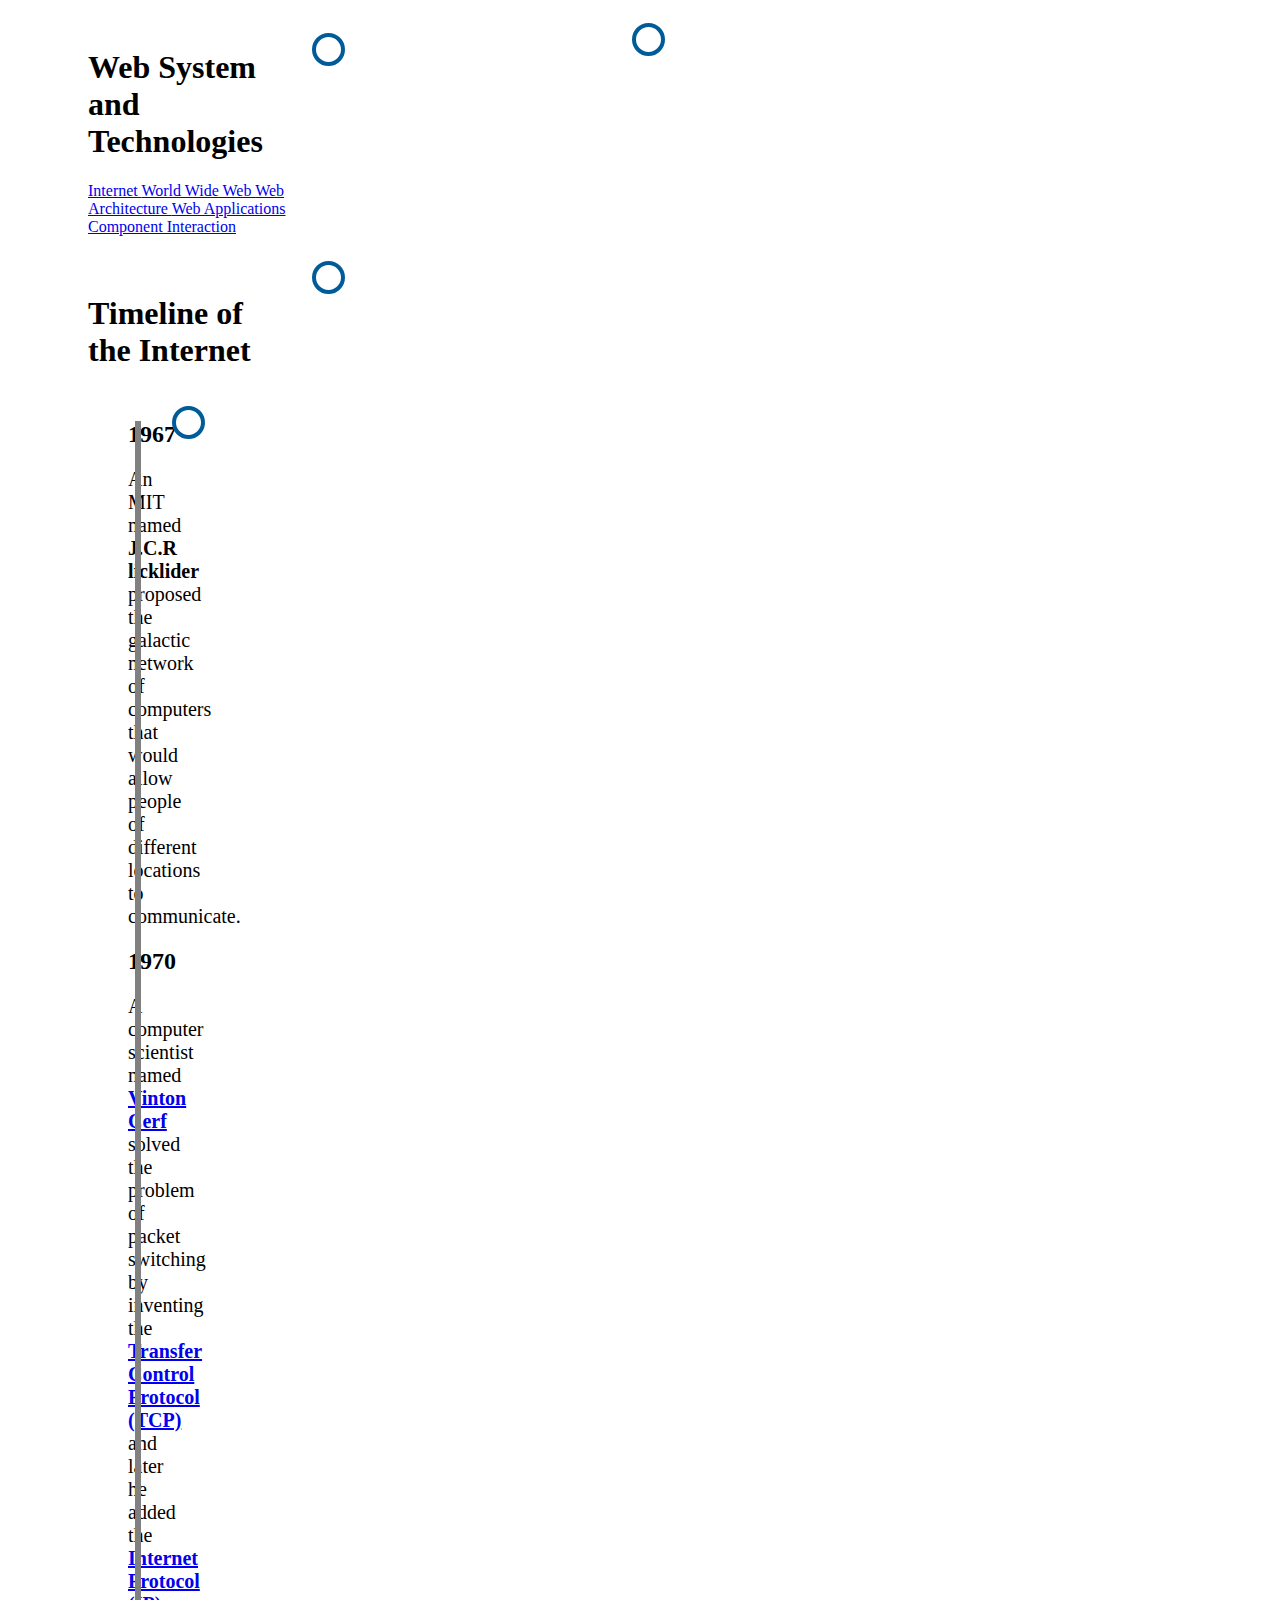
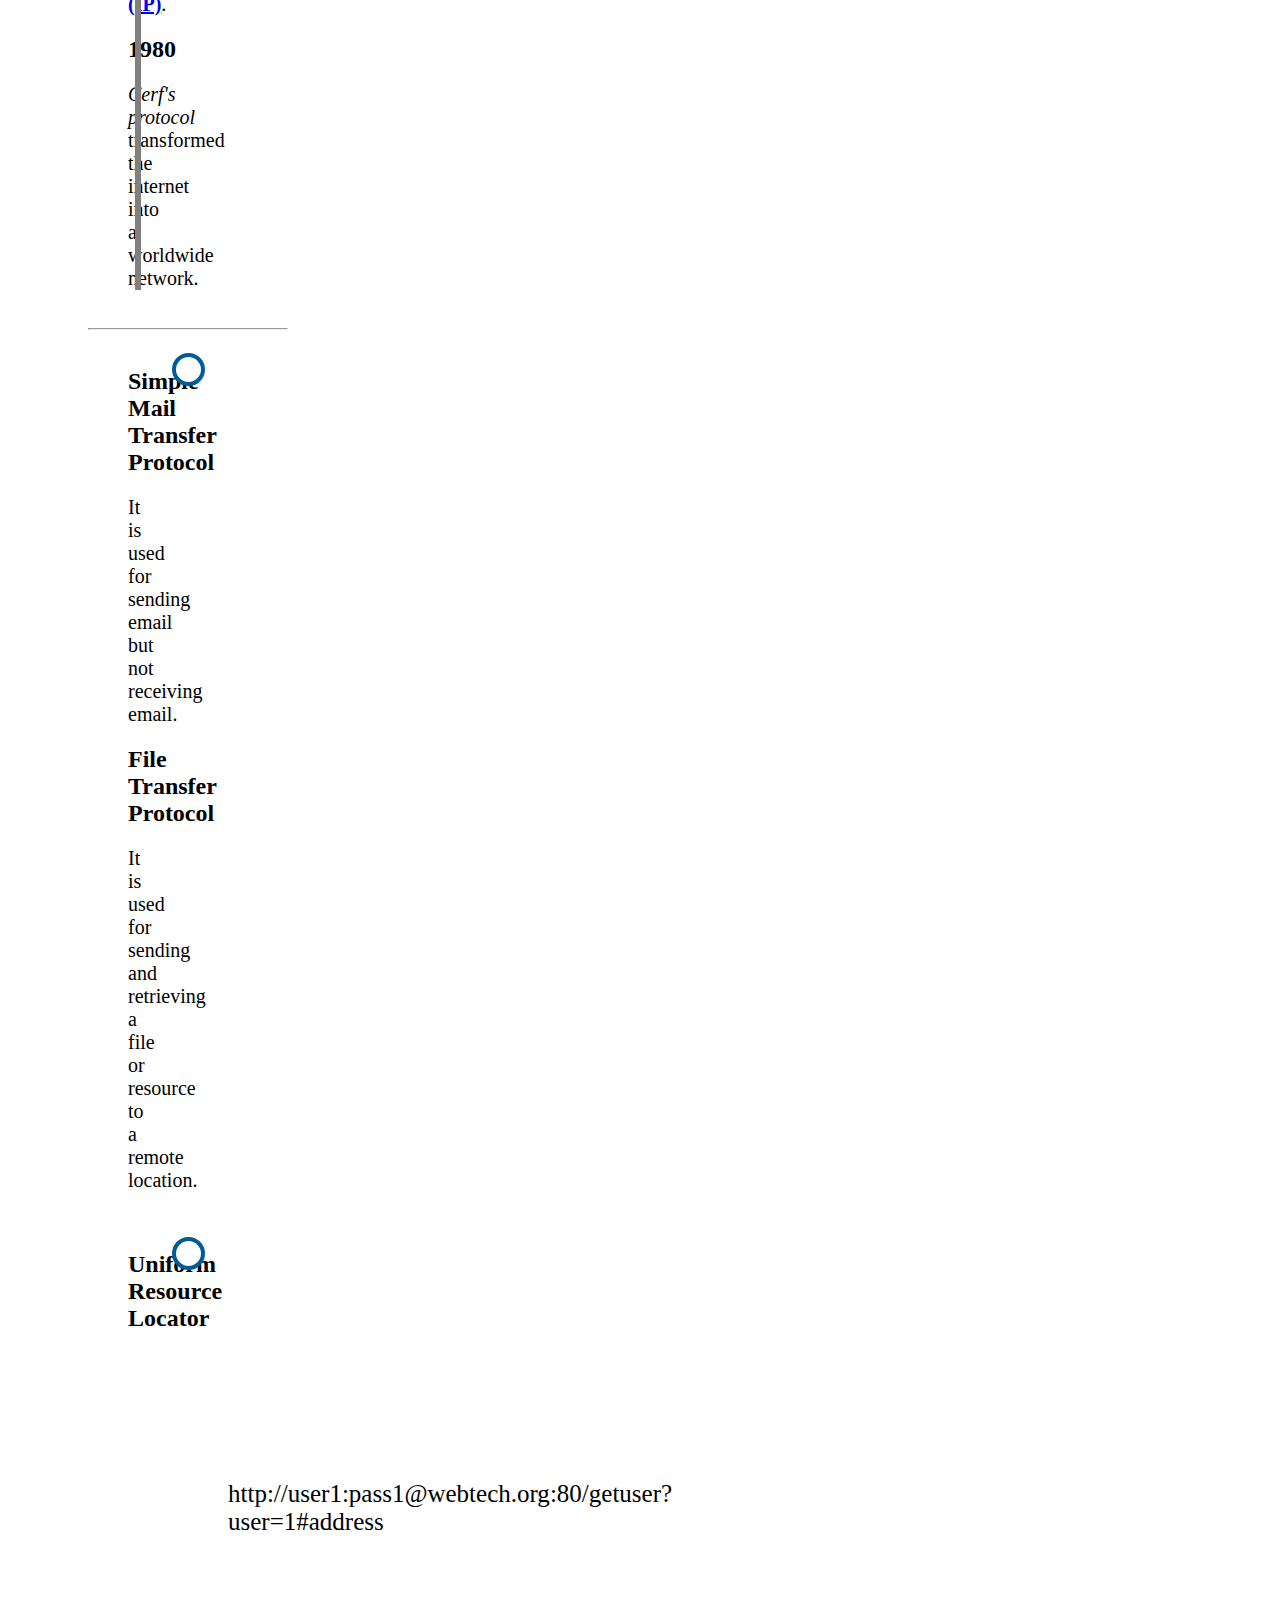
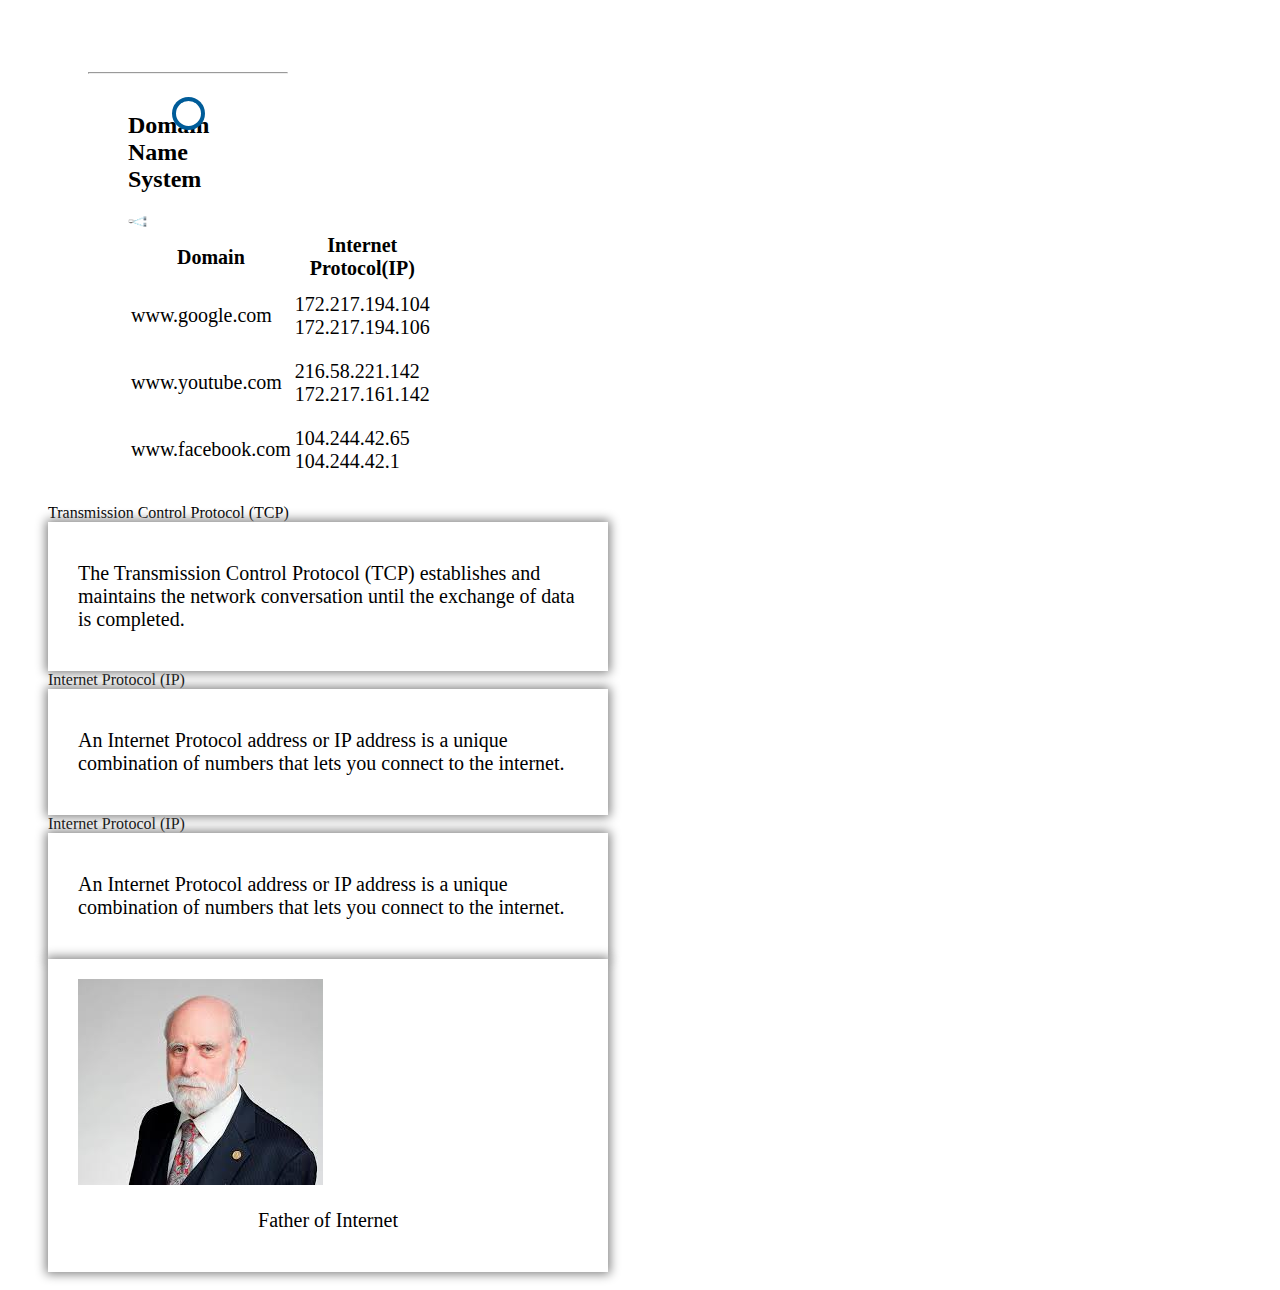
==== commit 58c9cd91: "merge conflicts" ====
--- a/index.html
+++ b/index.html
@@ -42,7 +42,7 @@
 
     <div class="ui container"> <br>
         <div class="ui raised fluid segment">
-            <h1 class="ui header"> History of the Internet</h1>
+            <h1 class="ui header"> Timeline of the Internet</h1>
             <div class="ui  container">
                 <div class="timeline">
 
@@ -73,15 +73,14 @@
 
                 </div>
             </div>
-            <hr>
+            <hr>   
             <div class="ui hidden divider"></div>
             <div class="ui container">
-                <h2>Simple Mail Transfer Protocol (SMTP)</h2>
-                <p>The SMTP is used for sending email but not receiving email.</p>
-                <h2>File Transfer Protocol (FTP)</h2>
-                <p>The FTP is used for sending and retrieving a file or resource to a remote location.</p>
-            </div>
-            <hr>
+                <h2>Simple Mail Transfer Protocol</h2>
+                <p>It is used for sending email but not receiving email.</p>
+                <h2>File Transfer Protocol</h2>
+                <p>It is used for sending and retrieving a file or resource to a remote location.</p>
+            </div>
             <div class="ui hidden divider"></div>
             <div class="ui container">
                 <h2 class="ui header">Uniform Resource Locator</h2>
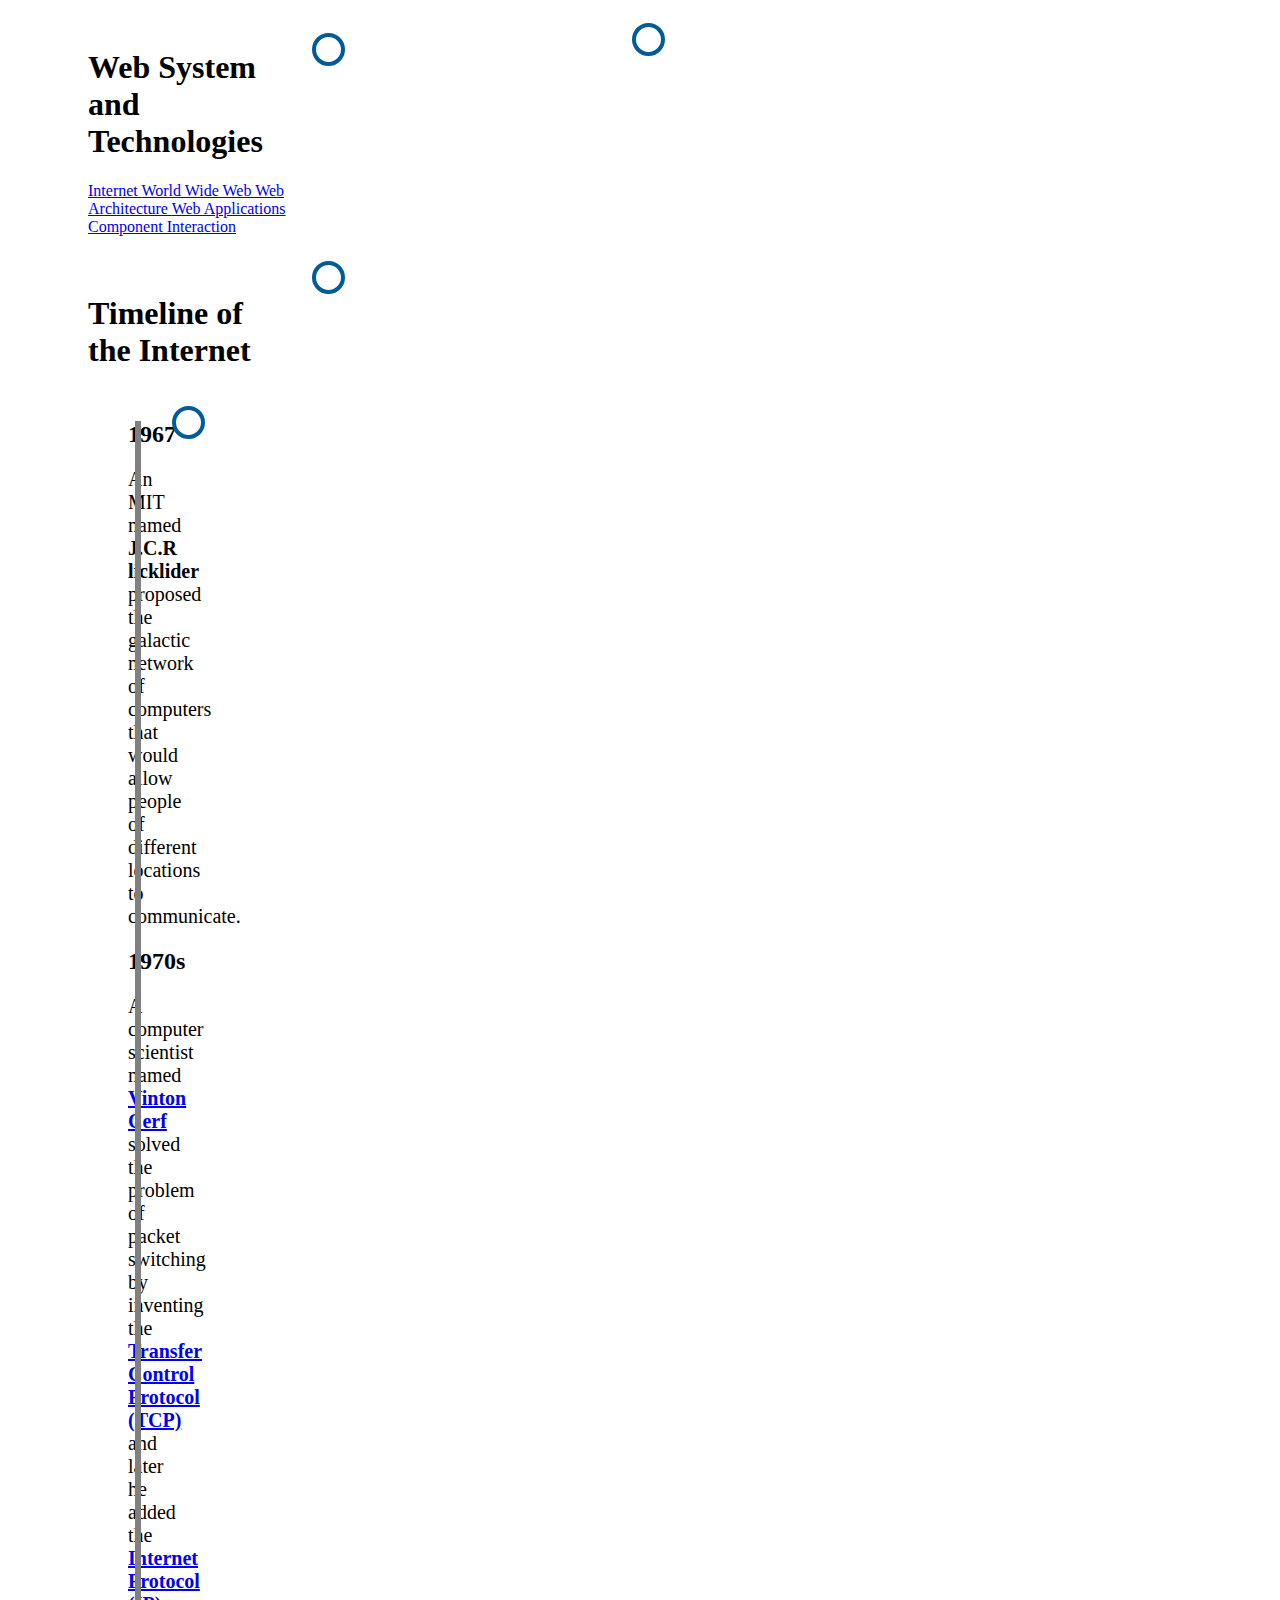
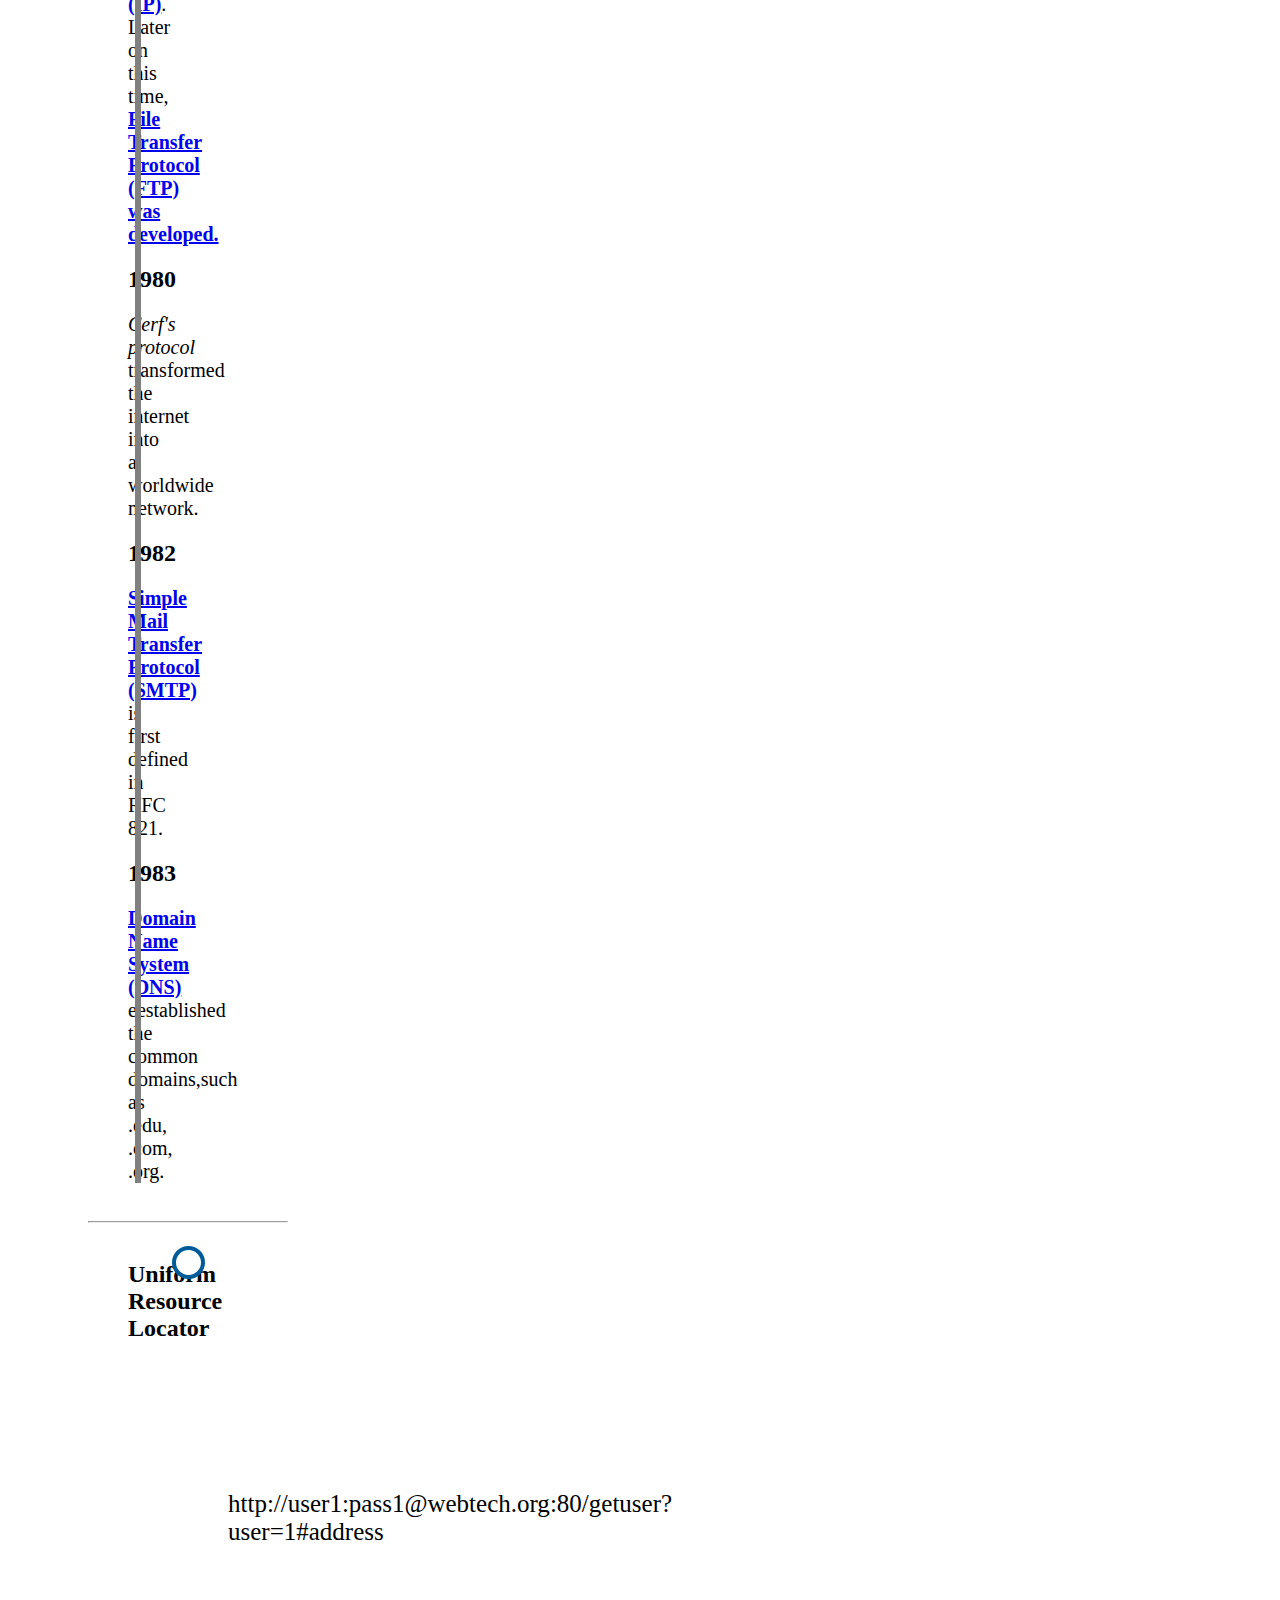
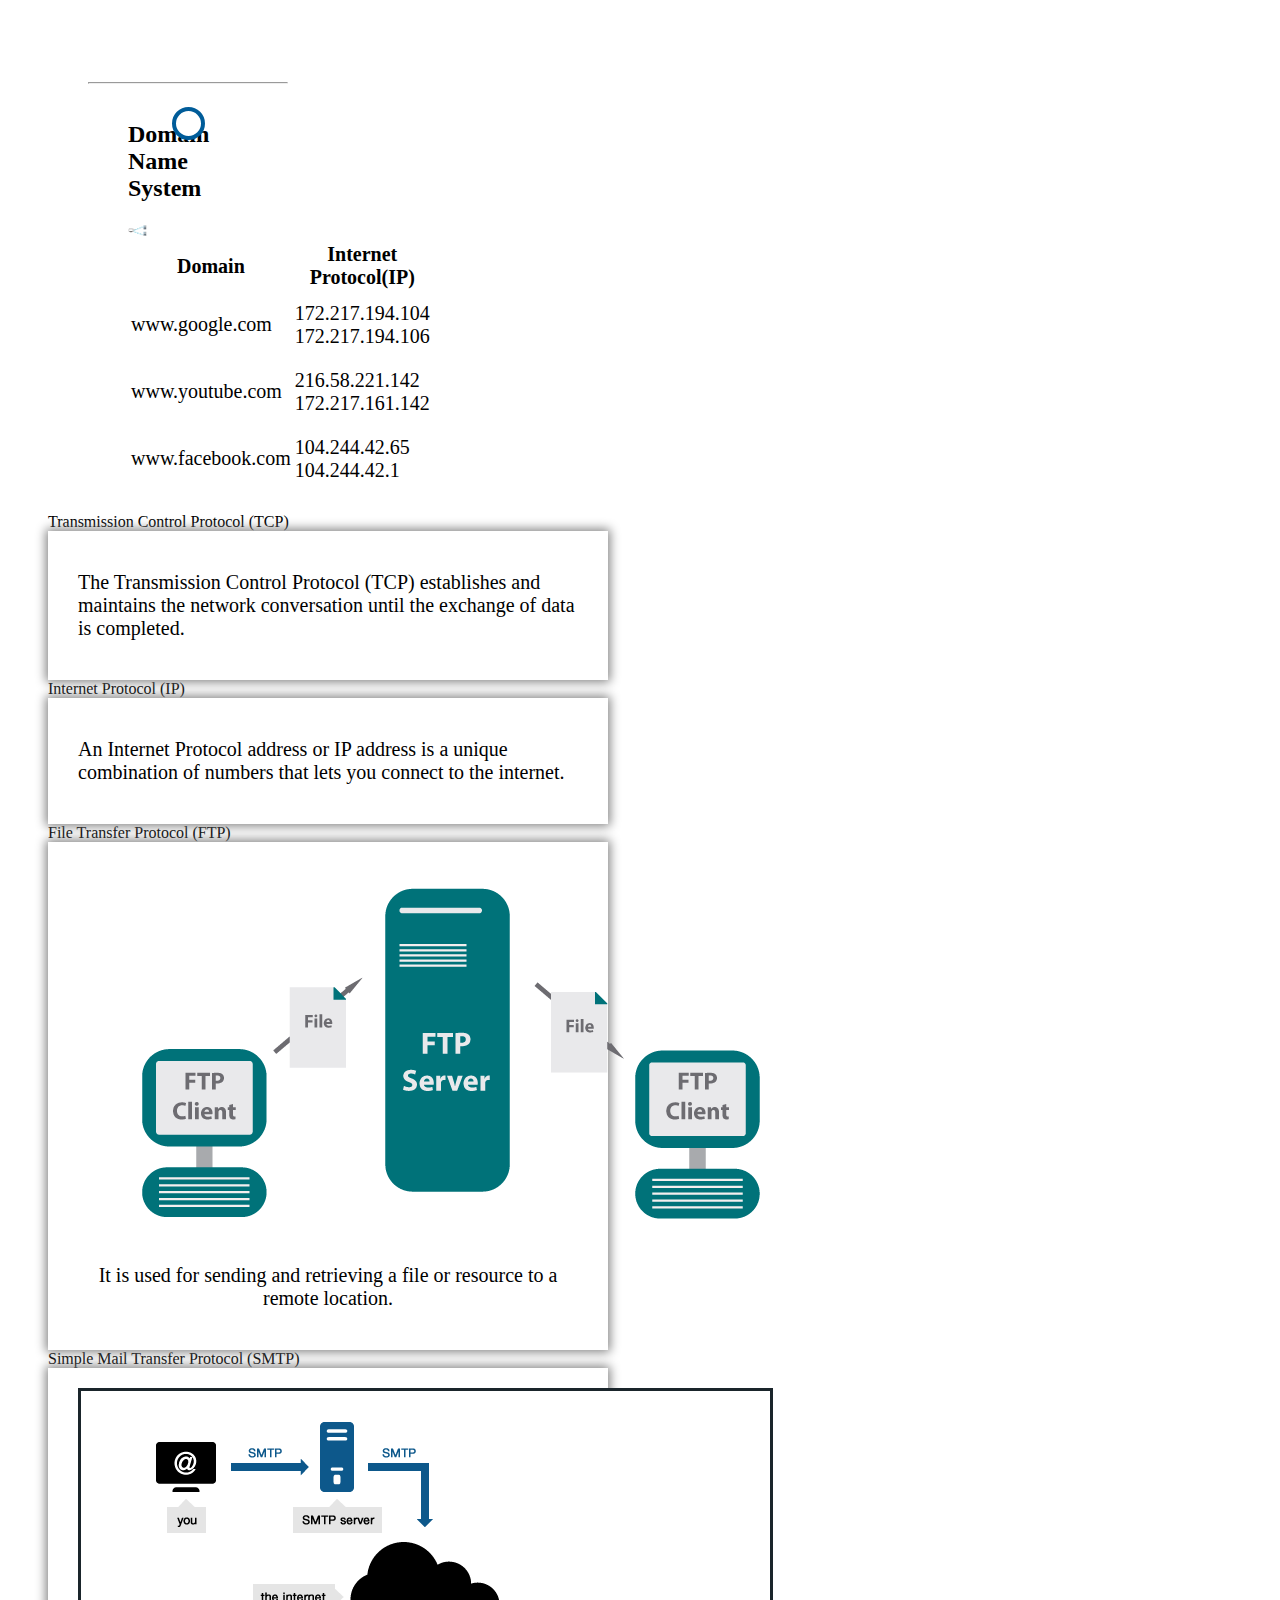
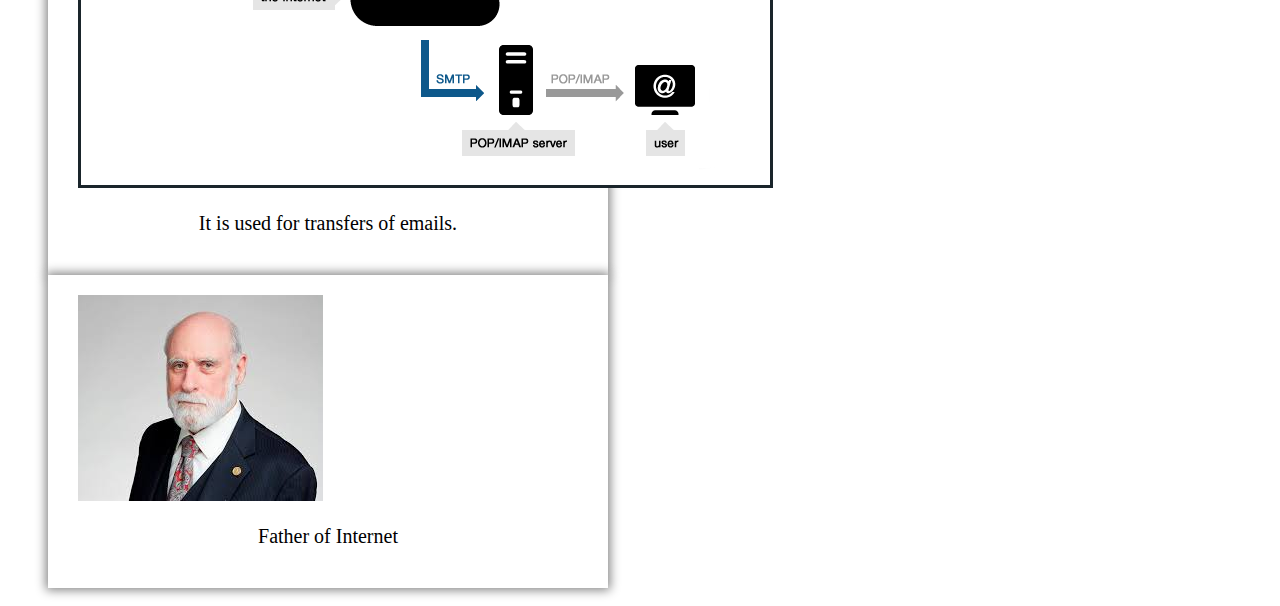
==== commit fe722eee: "added images for ftp and smtp" ====
--- a/index.html
+++ b/index.html
@@ -56,11 +56,12 @@
                     </div>
                     <div class="timeline-container timeline-right">
                         <div class="timeline-content">
-                            <h2>1970</h2>
+                            <h2>1970s</h2>
                             <p>A computer scientist named <a id="cerf-button" href="#"><b>Vinton Cerf</b></a>
                                 solved the problem of packet switching by inventing the <a id="tcp-button" href="#"><b>Transfer
                                         Control Protocol (TCP)</b></a> and later he added the <a id="ip-button" href="#"><b>Internet
-                                        Protocol (IP)</b></a>.</p>
+                                        Protocol (IP)</b></a>. Later on this time, <a id="ftp-button" href="#"><b>File
+                                        Transfer Protocol (FTP) was developed.</b></a></p>
                         </div>
                     </div>
                     <div class="timeline-container timeline-left">
@@ -70,17 +71,24 @@
                                 into a worldwide network.</p>
                         </div>
                     </div>
-
+                    <div class="timeline-container timeline-right">
+                        <div class="timeline-content">
+                            <h2>1982</h2>
+                            <p><a href="#" id="smtp-button"><b>Simple Mail Transfer Protocol (SMTP)</b></a> is first
+                                defined in RFC 821.</p>
+                        </div>
+                    </div>
+                    <div class="timeline-container timeline-left">
+                        <div class="timeline-content">
+                            <h2>1983</h2>
+                            <p><a href="#dns"><b>Domain Name System (DNS) </b></a> eestablished the common domains,such
+                                as .edu, .com, .org.</p>
+                        </div>
+                    </div>
                 </div>
             </div>
-            <hr>   
+            <hr>
             <div class="ui hidden divider"></div>
-            <div class="ui container">
-                <h2>Simple Mail Transfer Protocol</h2>
-                <p>It is used for sending email but not receiving email.</p>
-                <h2>File Transfer Protocol</h2>
-                <p>It is used for sending and retrieving a file or resource to a remote location.</p>
-            </div>
             <div class="ui hidden divider"></div>
             <div class="ui container">
                 <h2 class="ui header">Uniform Resource Locator</h2>
@@ -101,7 +109,7 @@
             <br>
             <hr>
 
-            <div class="ui container">
+            <div class="ui container" id="dns">
                 <div class="ui hidden divider"></div>
                 <h2 class="ui header">Domain Name System</h2>
 
@@ -180,15 +188,23 @@
 
         </div>
     </div>
-    <div class="ui modal" id="ip-modal">
-        <i class="close icon"></i>
-        <div class="header">Internet Protocol (IP)</div>
-        <div class="content">
-            <p>
-                An Internet Protocol address or IP address is a unique combination of numbers that lets you
-                connect to the internet.
-            </p>
-
+    <div class="ui modal" id="ftp-modal">
+        <i class="close icon"></i>
+        <div class="header">File Transfer Protocol (FTP)</div>
+        <div class="content">
+            <img class="ui centered large image" src="assets/images/ftp-diagram.webp">
+            <p style="text-align: center">
+                It is used for sending and retrieving a file or resource to a remote location.
+            </p>
+
+        </div>
+    </div>
+    <div class="ui modal" id="smtp-modal">
+        <i class="close icon"></i>
+        <div class="header">Simple Mail Transfer Protocol (SMTP)</div>
+        <div class="content">
+            <img class="ui centered large image" src="assets/images/smtp.png">
+            <p style="text-align: center">It is used for transfers of emails.</p>
         </div>
     </div>
 
@@ -236,6 +252,16 @@
                 e.preventDefault();
                 $('#cerf-modal').modal('show');
             });
+
+            $('#smtp-button').click(function (e) {
+                e.preventDefault();
+                $('#smtp-modal').modal('show');
+            });
+
+            $('#ftp-button').click(function (e) {
+                e.preventDefault();
+                $('#ftp-modal').modal('show');
+            });
         });
     </script>
 
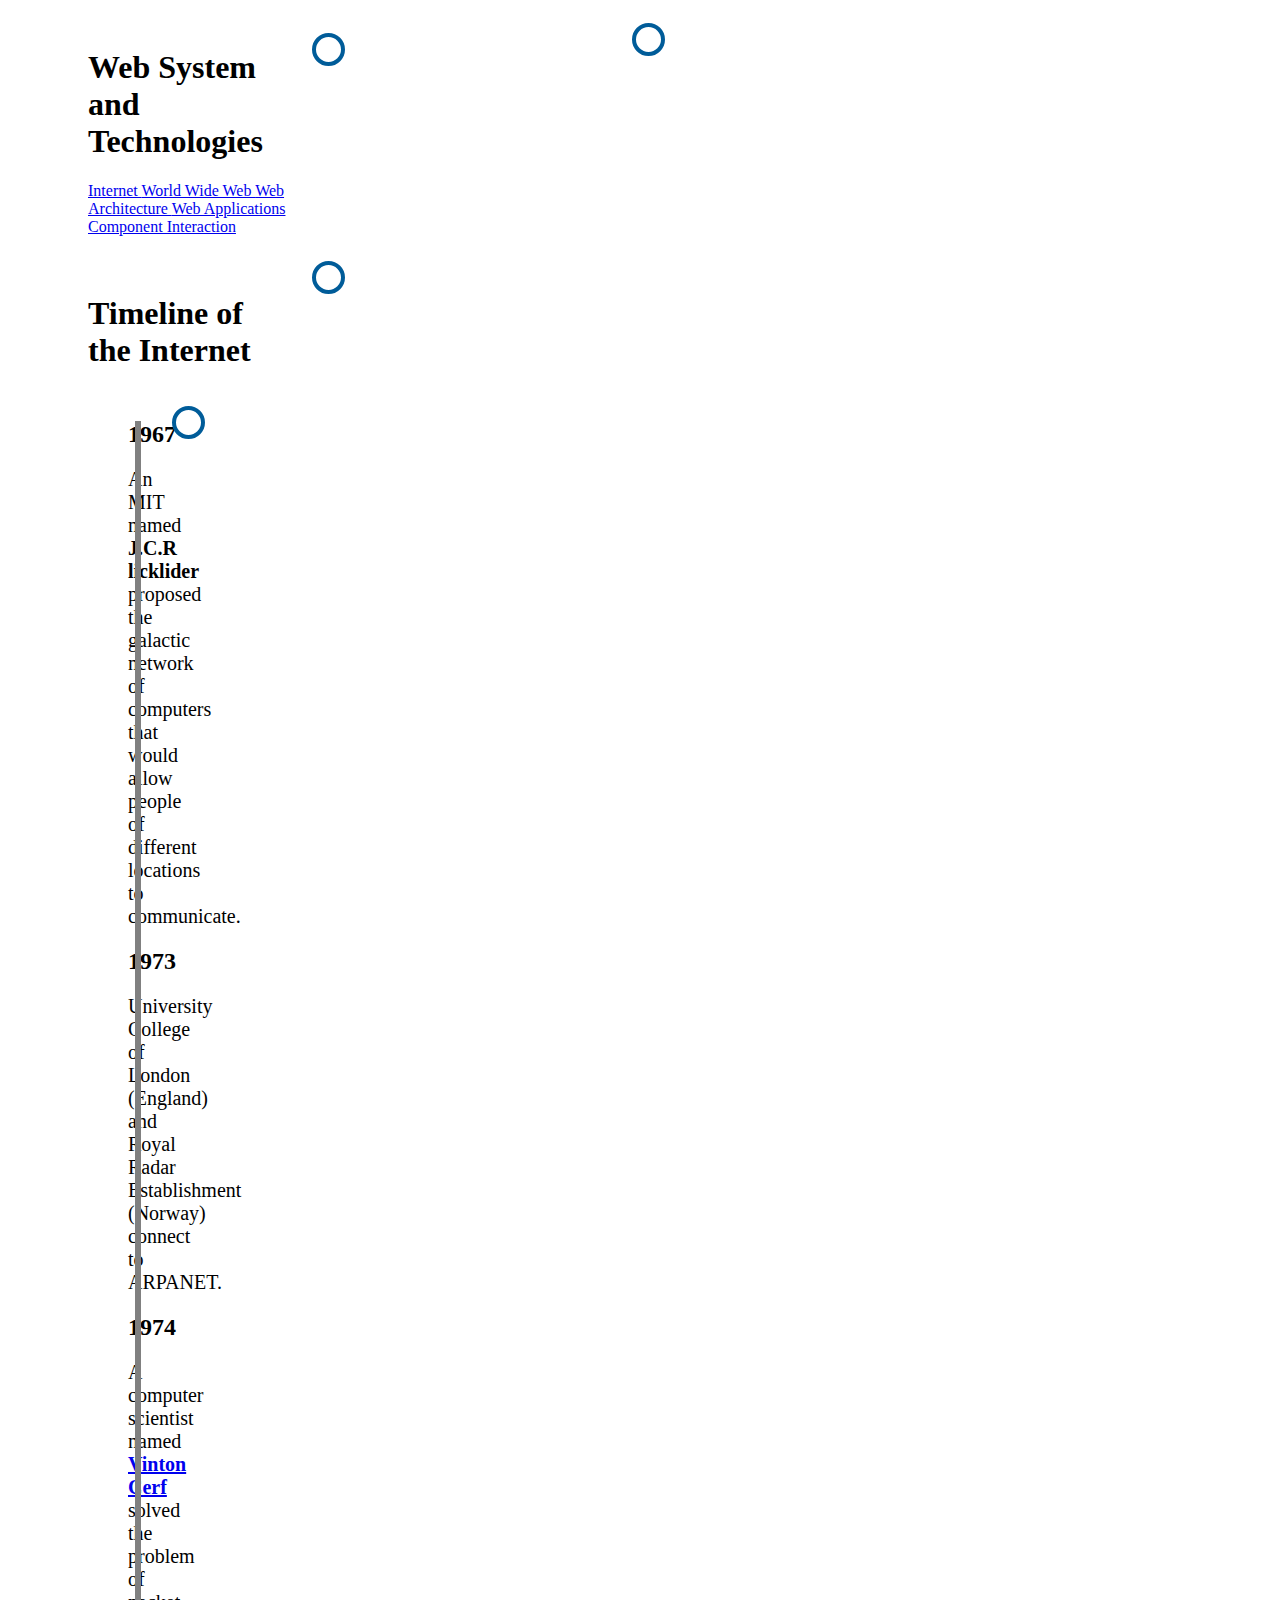
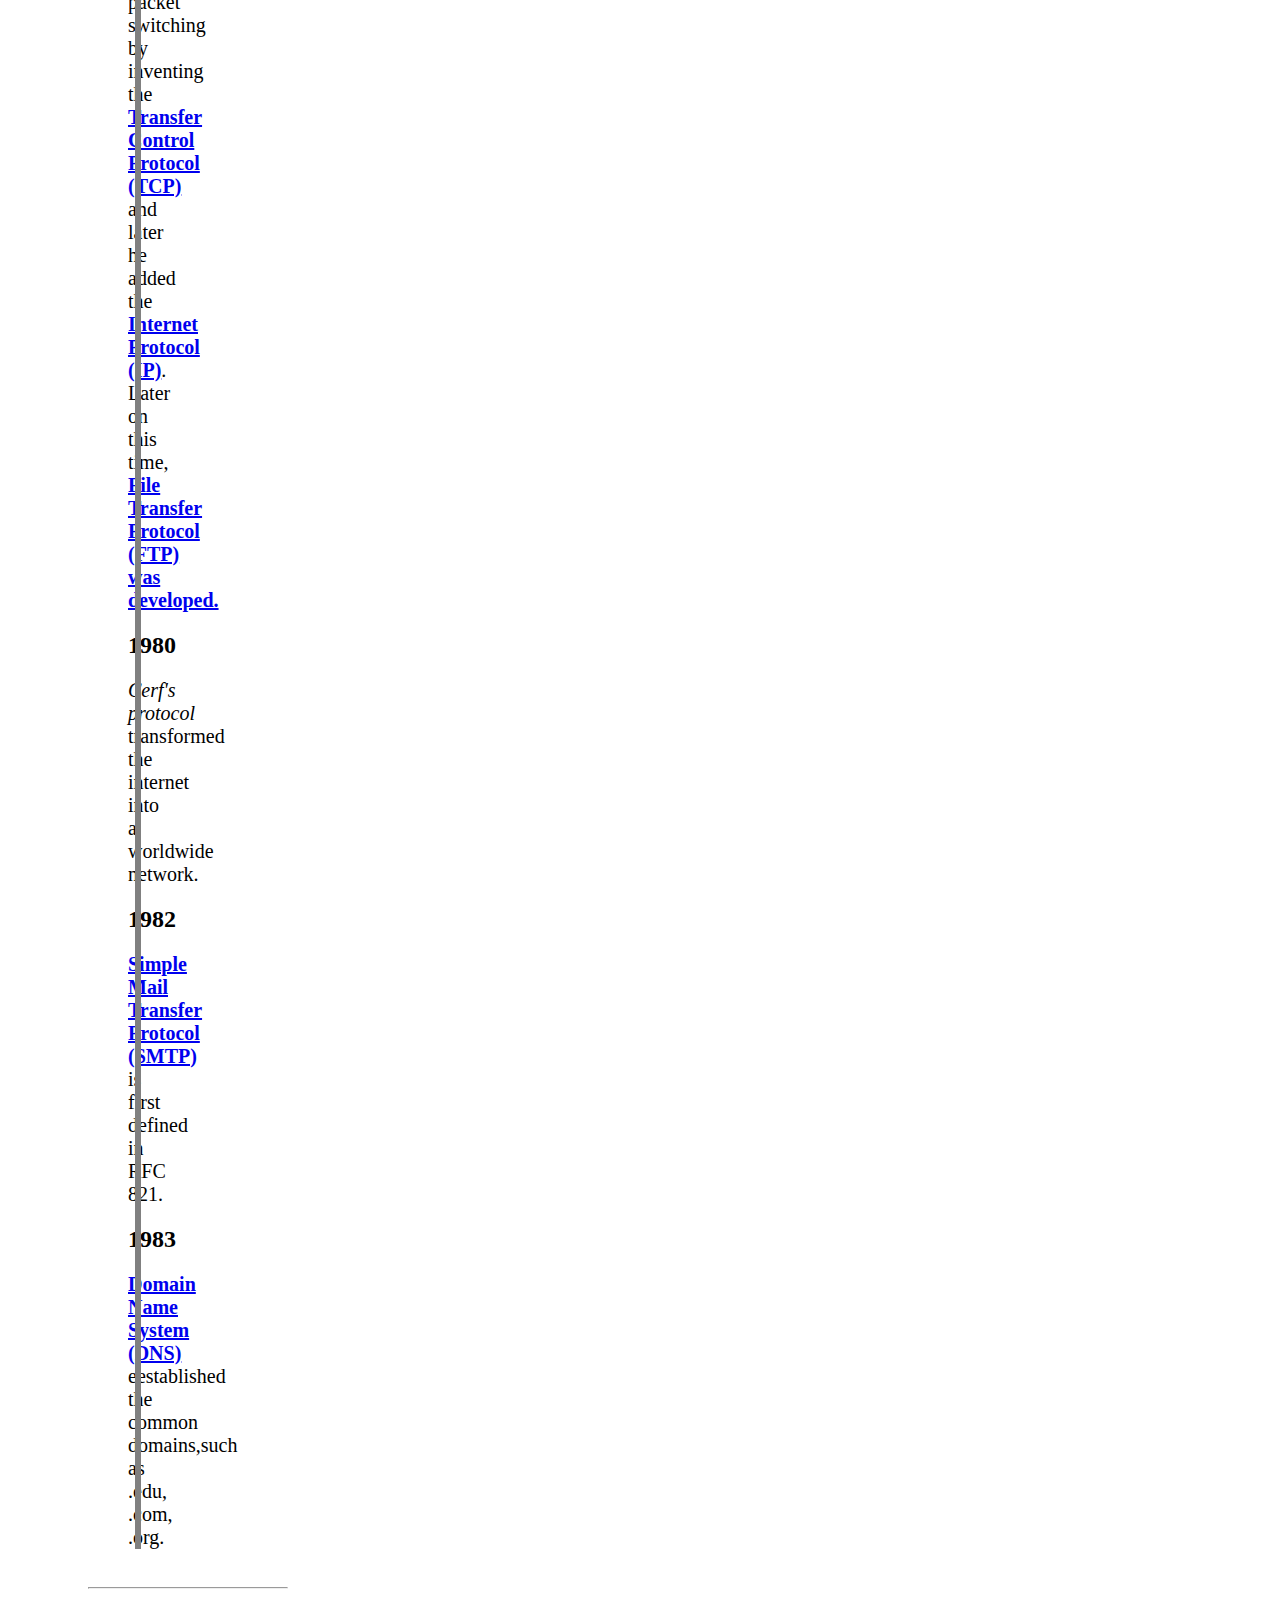
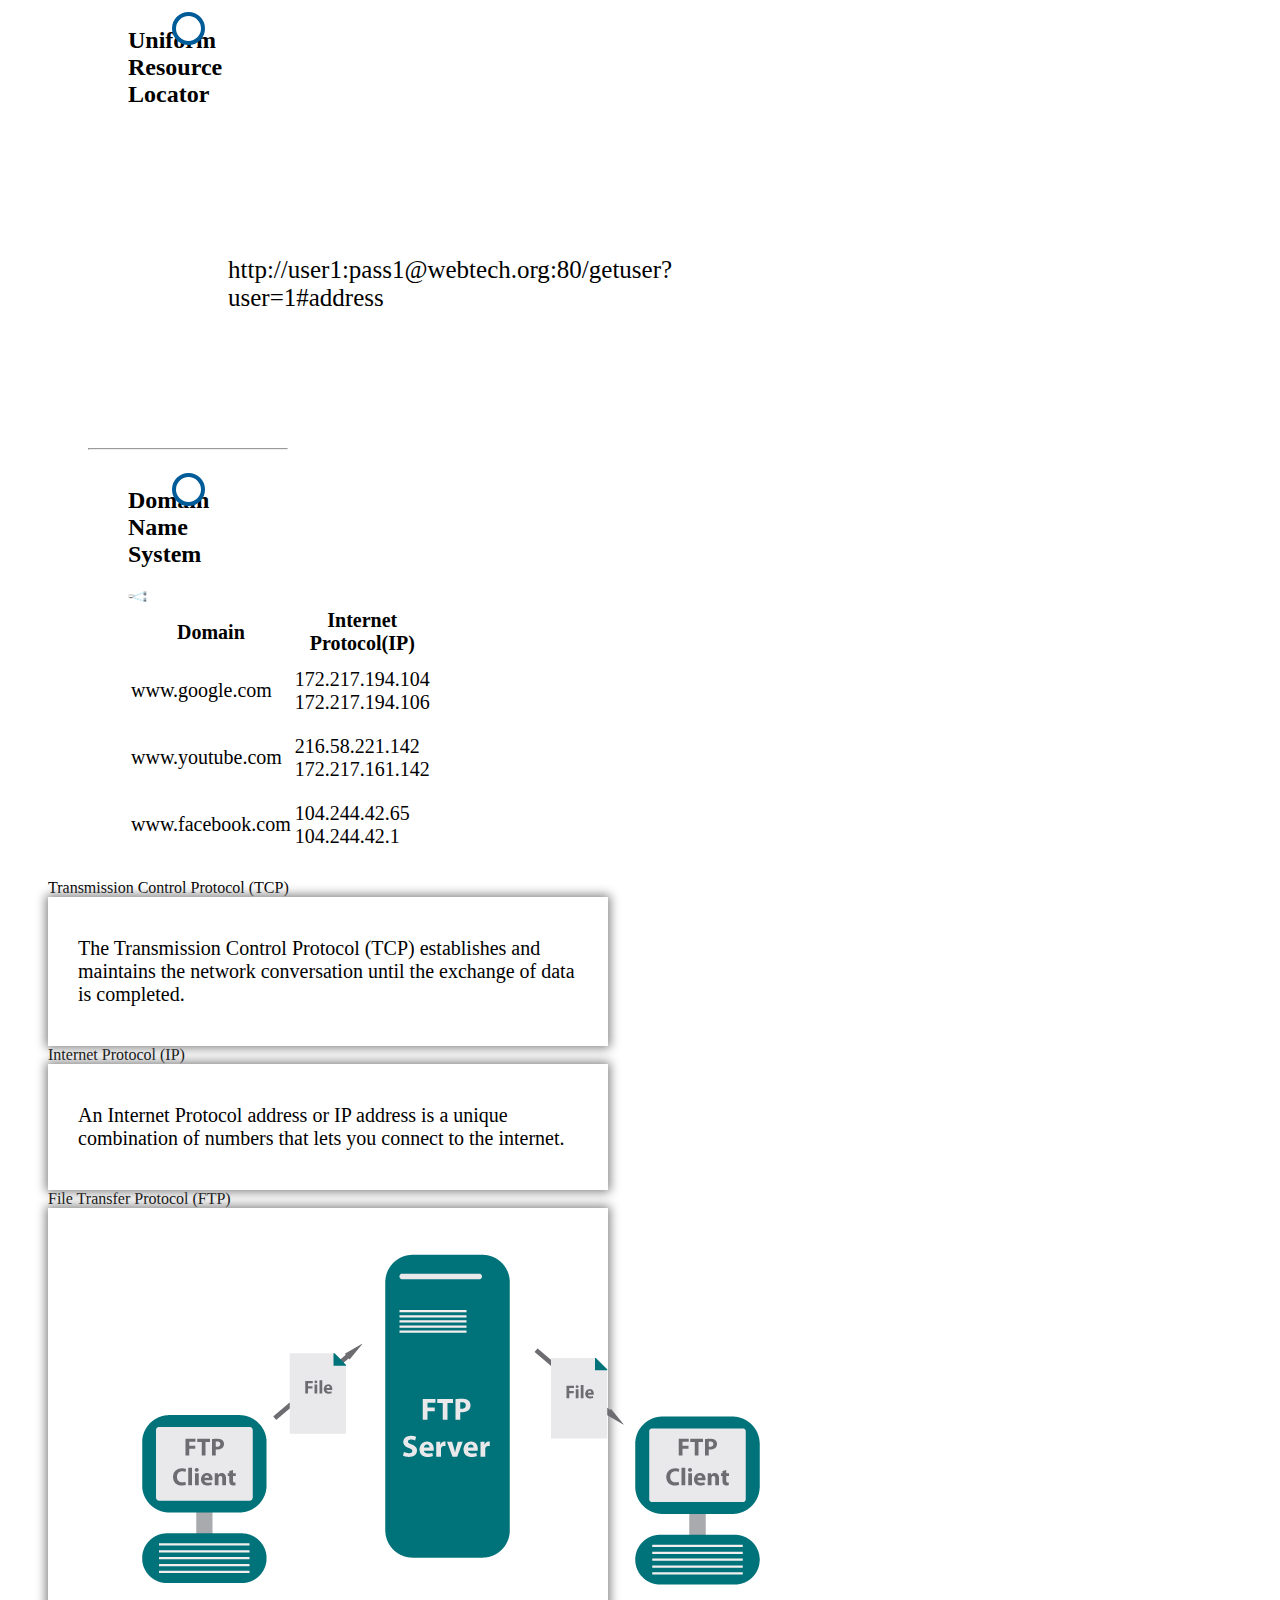
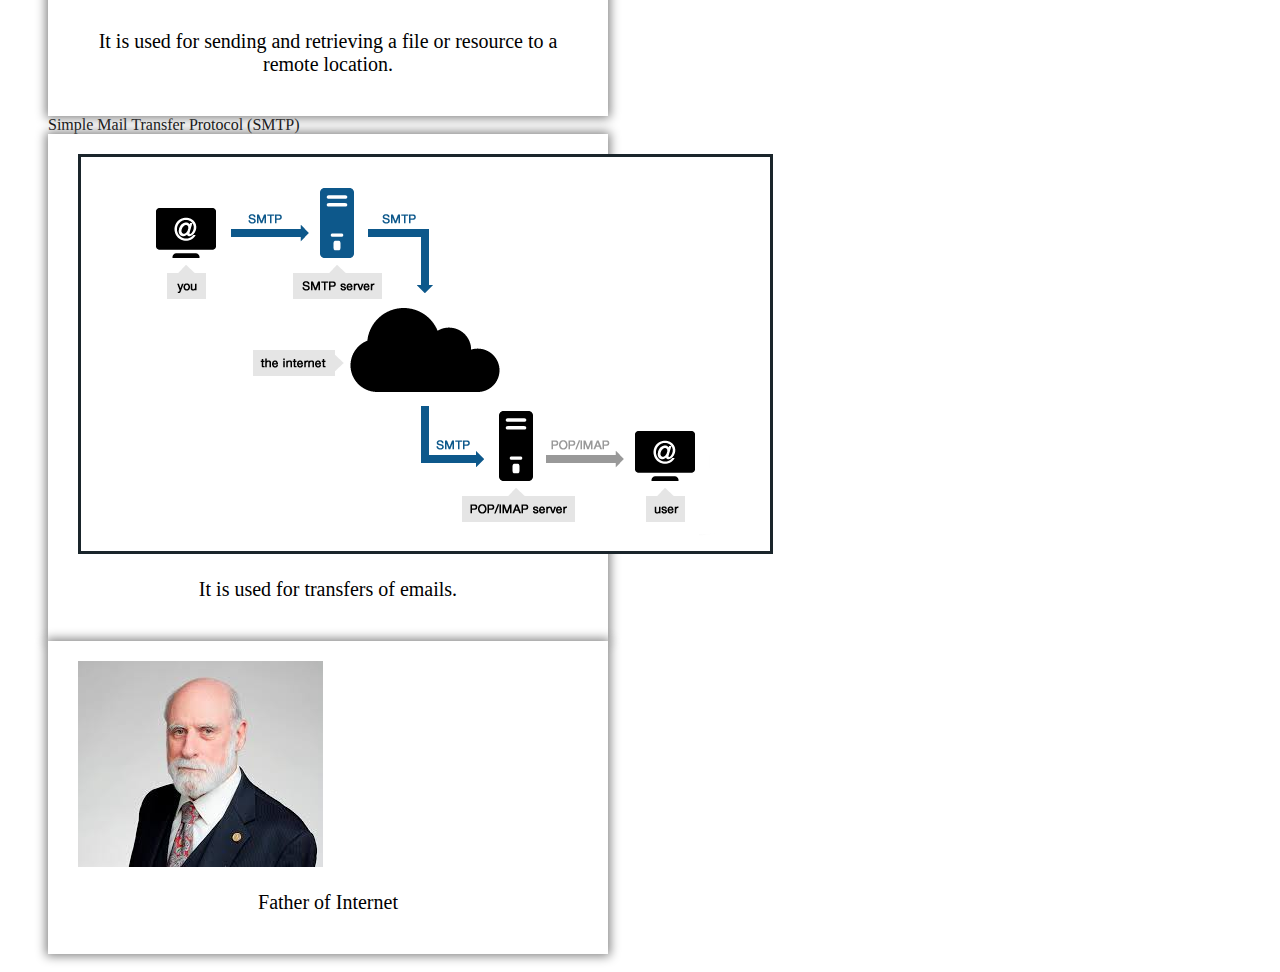
==== commit 4930b152: "edit on history of internet" ====
--- a/index.html
+++ b/index.html
@@ -56,7 +56,14 @@
                     </div>
                     <div class="timeline-container timeline-right">
                         <div class="timeline-content">
-                            <h2>1970s</h2>
+                            <h2>1973</h2>
+                            <p>University College of London (England) and Royal Radar Establishment (Norway) connect to
+                                ARPANET.</p>
+                        </div>
+                    </div>
+                    <div class="timeline-container timeline-left">
+                        <div class="timeline-content">
+                            <h2>1974</h2>
                             <p>A computer scientist named <a id="cerf-button" href="#"><b>Vinton Cerf</b></a>
                                 solved the problem of packet switching by inventing the <a id="tcp-button" href="#"><b>Transfer
                                         Control Protocol (TCP)</b></a> and later he added the <a id="ip-button" href="#"><b>Internet
@@ -64,21 +71,21 @@
                                         Transfer Protocol (FTP) was developed.</b></a></p>
                         </div>
                     </div>
-                    <div class="timeline-container timeline-left">
+                    <div class="timeline-container timeline-right">
                         <div class="timeline-content">
                             <h2>1980</h2>
                             <p><i>Cerf's protocol</i> transformed the internet
                                 into a worldwide network.</p>
                         </div>
                     </div>
-                    <div class="timeline-container timeline-right">
+                    <div class="timeline-container timeline-left">
                         <div class="timeline-content">
                             <h2>1982</h2>
                             <p><a href="#" id="smtp-button"><b>Simple Mail Transfer Protocol (SMTP)</b></a> is first
                                 defined in RFC 821.</p>
                         </div>
                     </div>
-                    <div class="timeline-container timeline-left">
+                    <div class="timeline-container timeline-right">
                         <div class="timeline-content">
                             <h2>1983</h2>
                             <p><a href="#dns"><b>Domain Name System (DNS) </b></a> eestablished the common domains,such
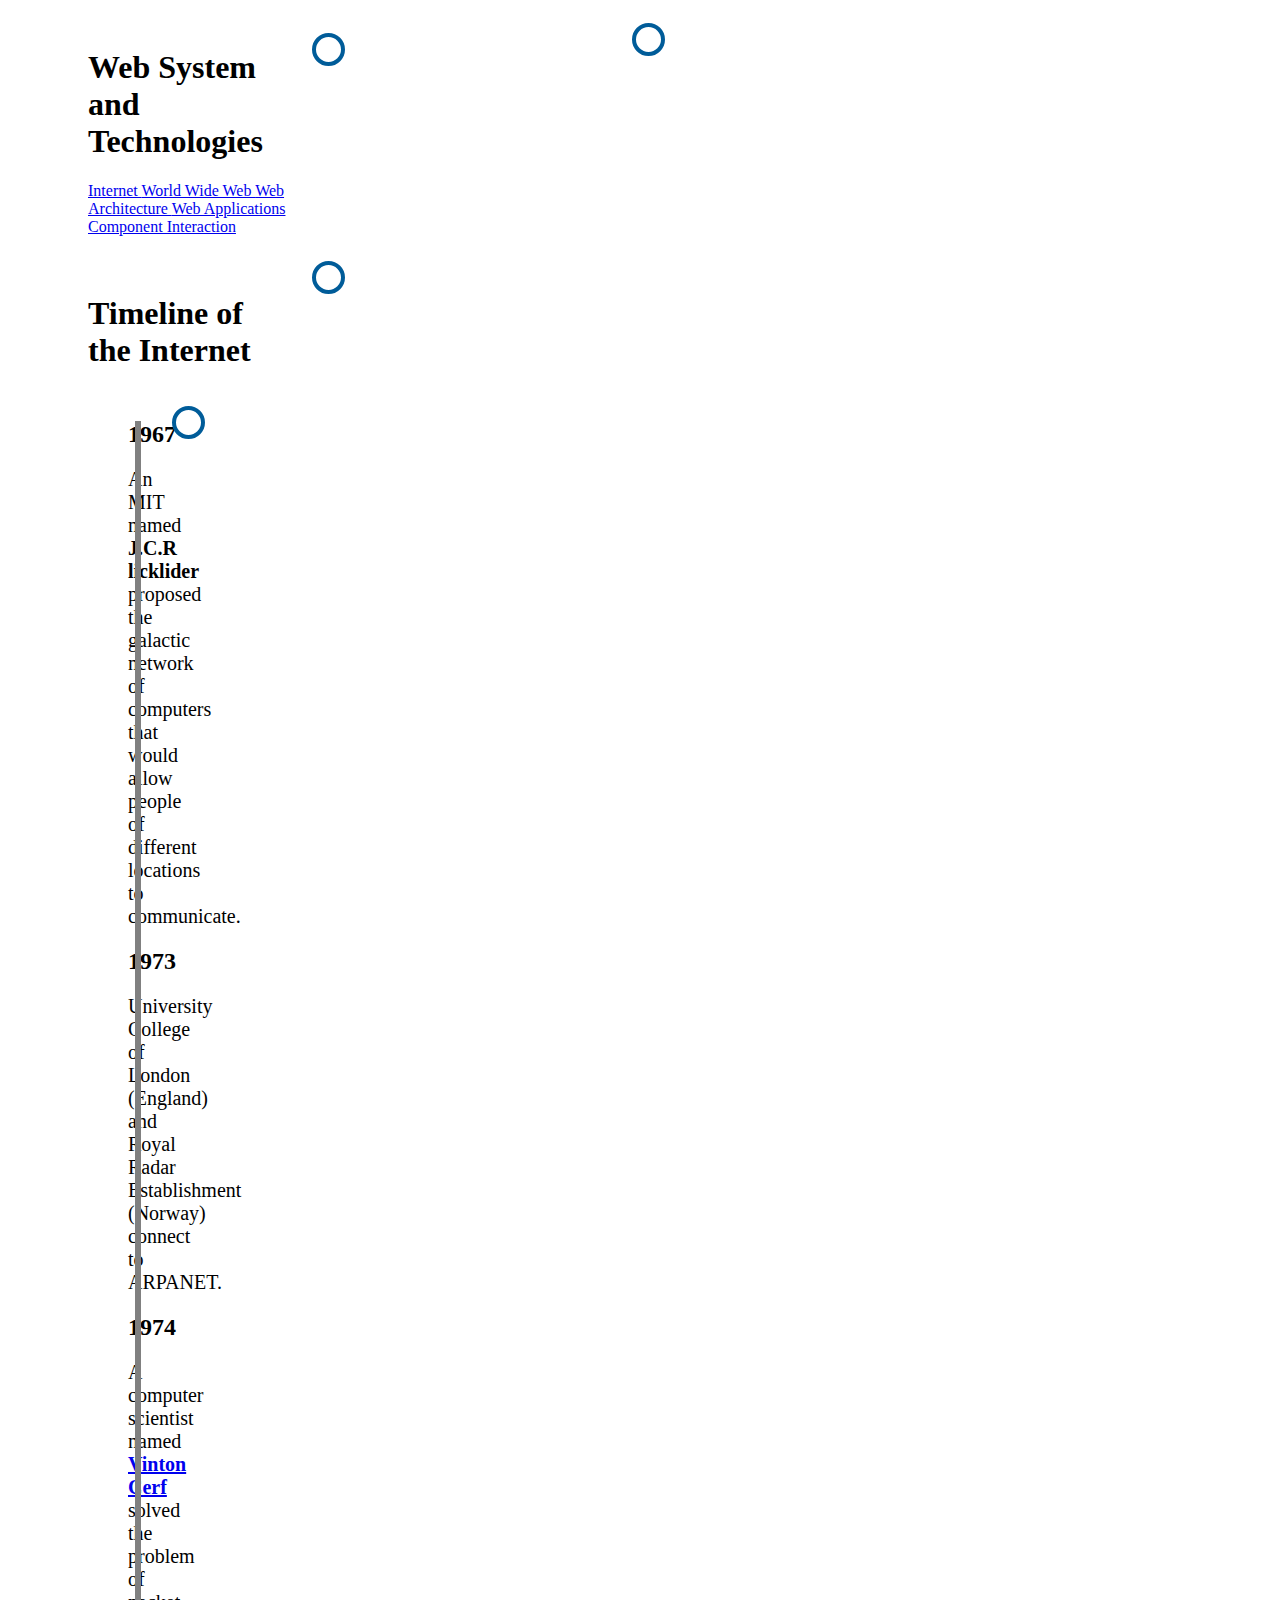
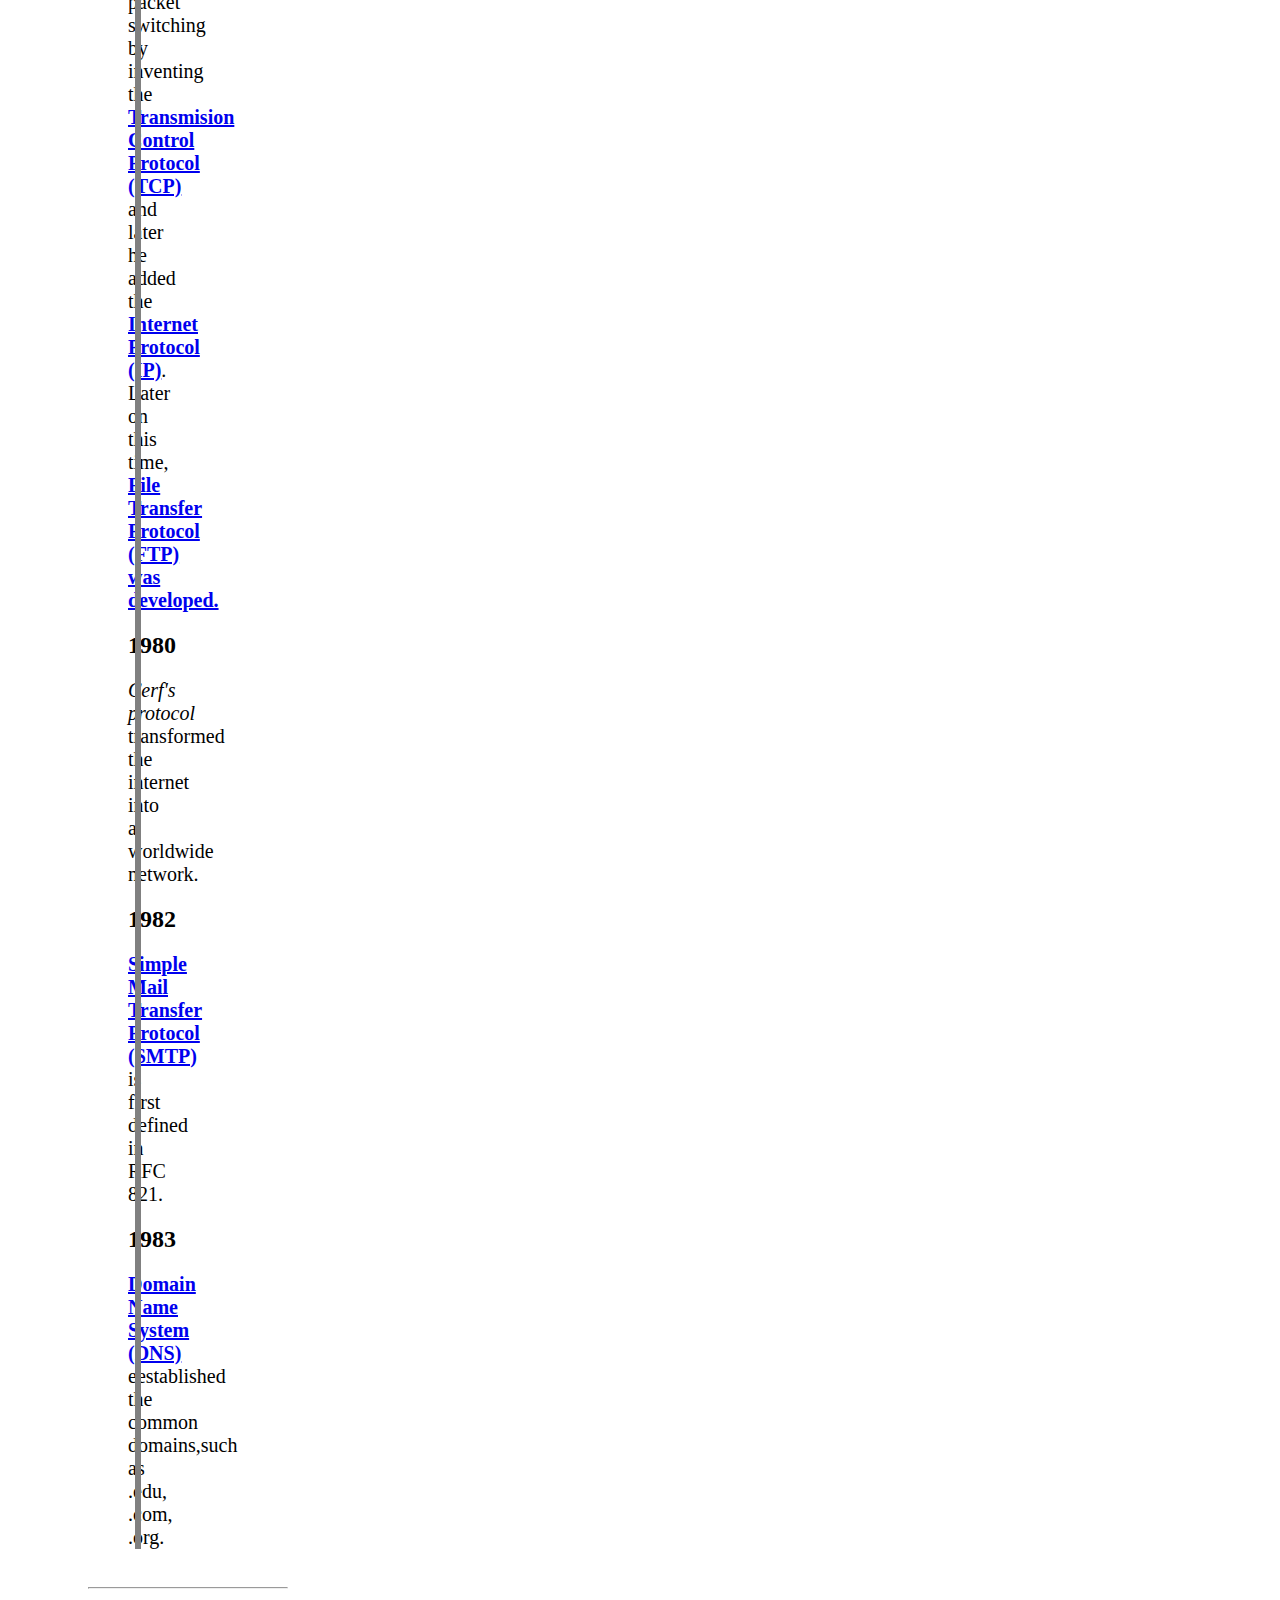
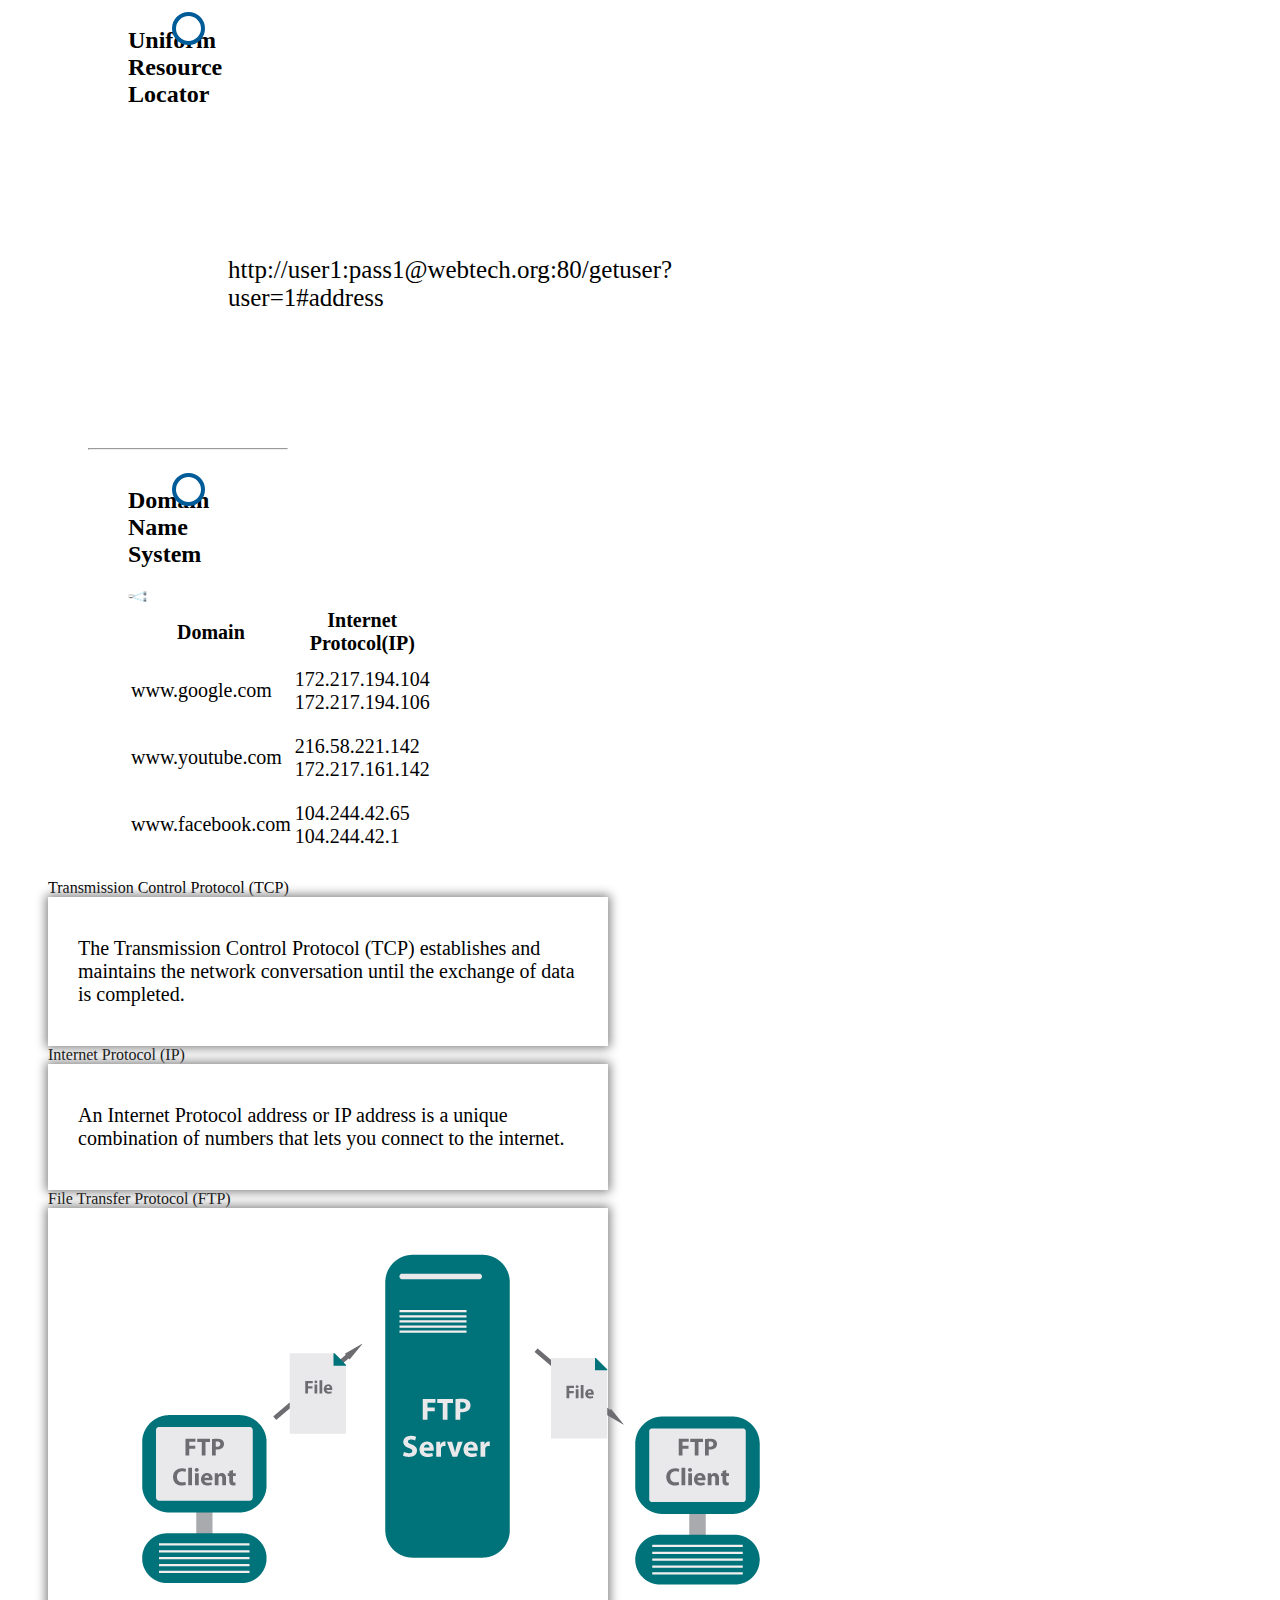
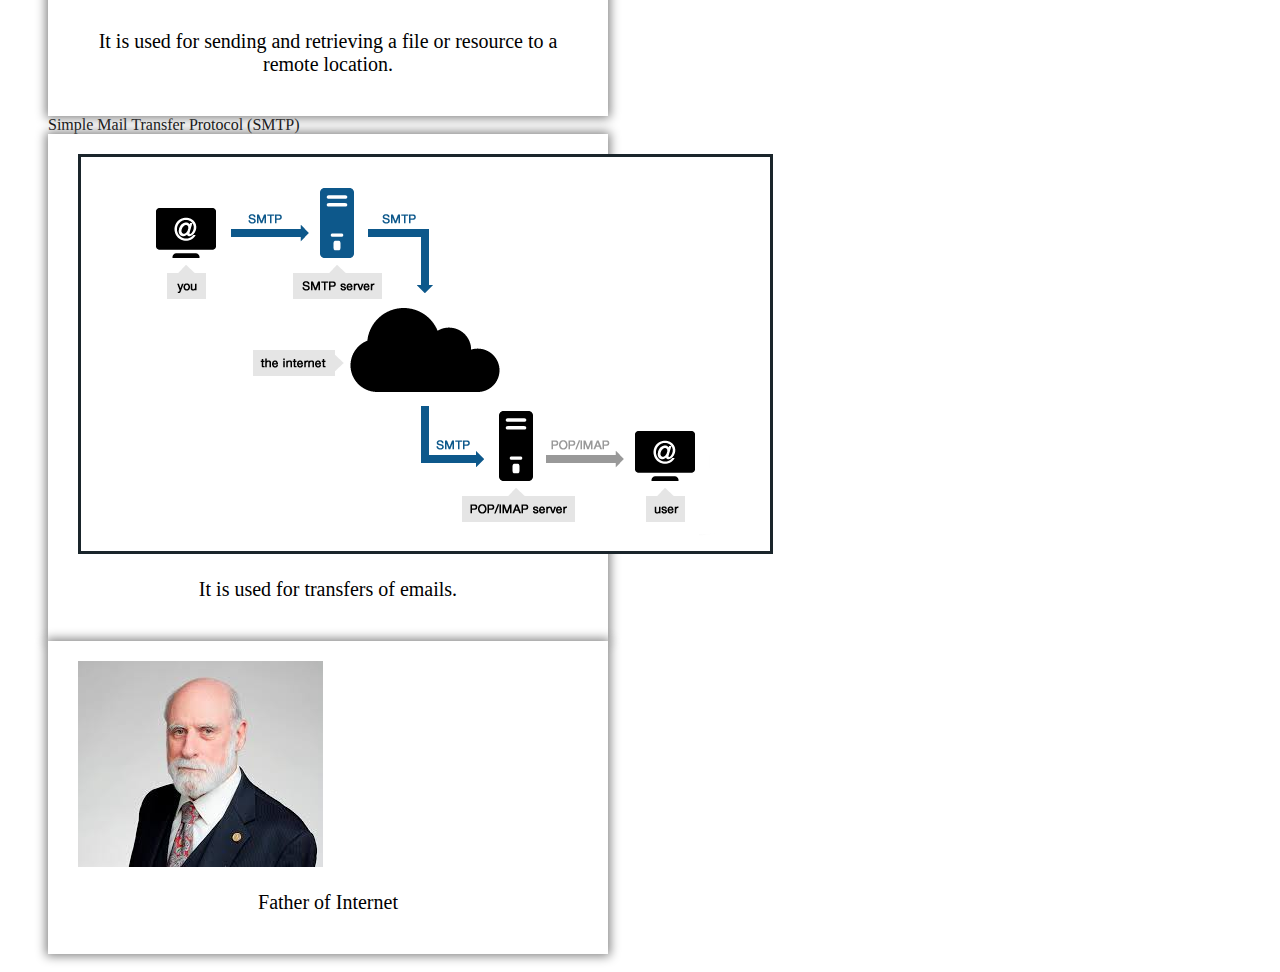
==== commit a42fa5d0: "tcp" ====
--- a/index.html
+++ b/index.html
@@ -65,7 +65,7 @@
                         <div class="timeline-content">
                             <h2>1974</h2>
                             <p>A computer scientist named <a id="cerf-button" href="#"><b>Vinton Cerf</b></a>
-                                solved the problem of packet switching by inventing the <a id="tcp-button" href="#"><b>Transfer
+                                solved the problem of packet switching by inventing the <a id="tcp-button" href="#"><b>Transmision
                                         Control Protocol (TCP)</b></a> and later he added the <a id="ip-button" href="#"><b>Internet
                                         Protocol (IP)</b></a>. Later on this time, <a id="ftp-button" href="#"><b>File
                                         Transfer Protocol (FTP) was developed.</b></a></p>
